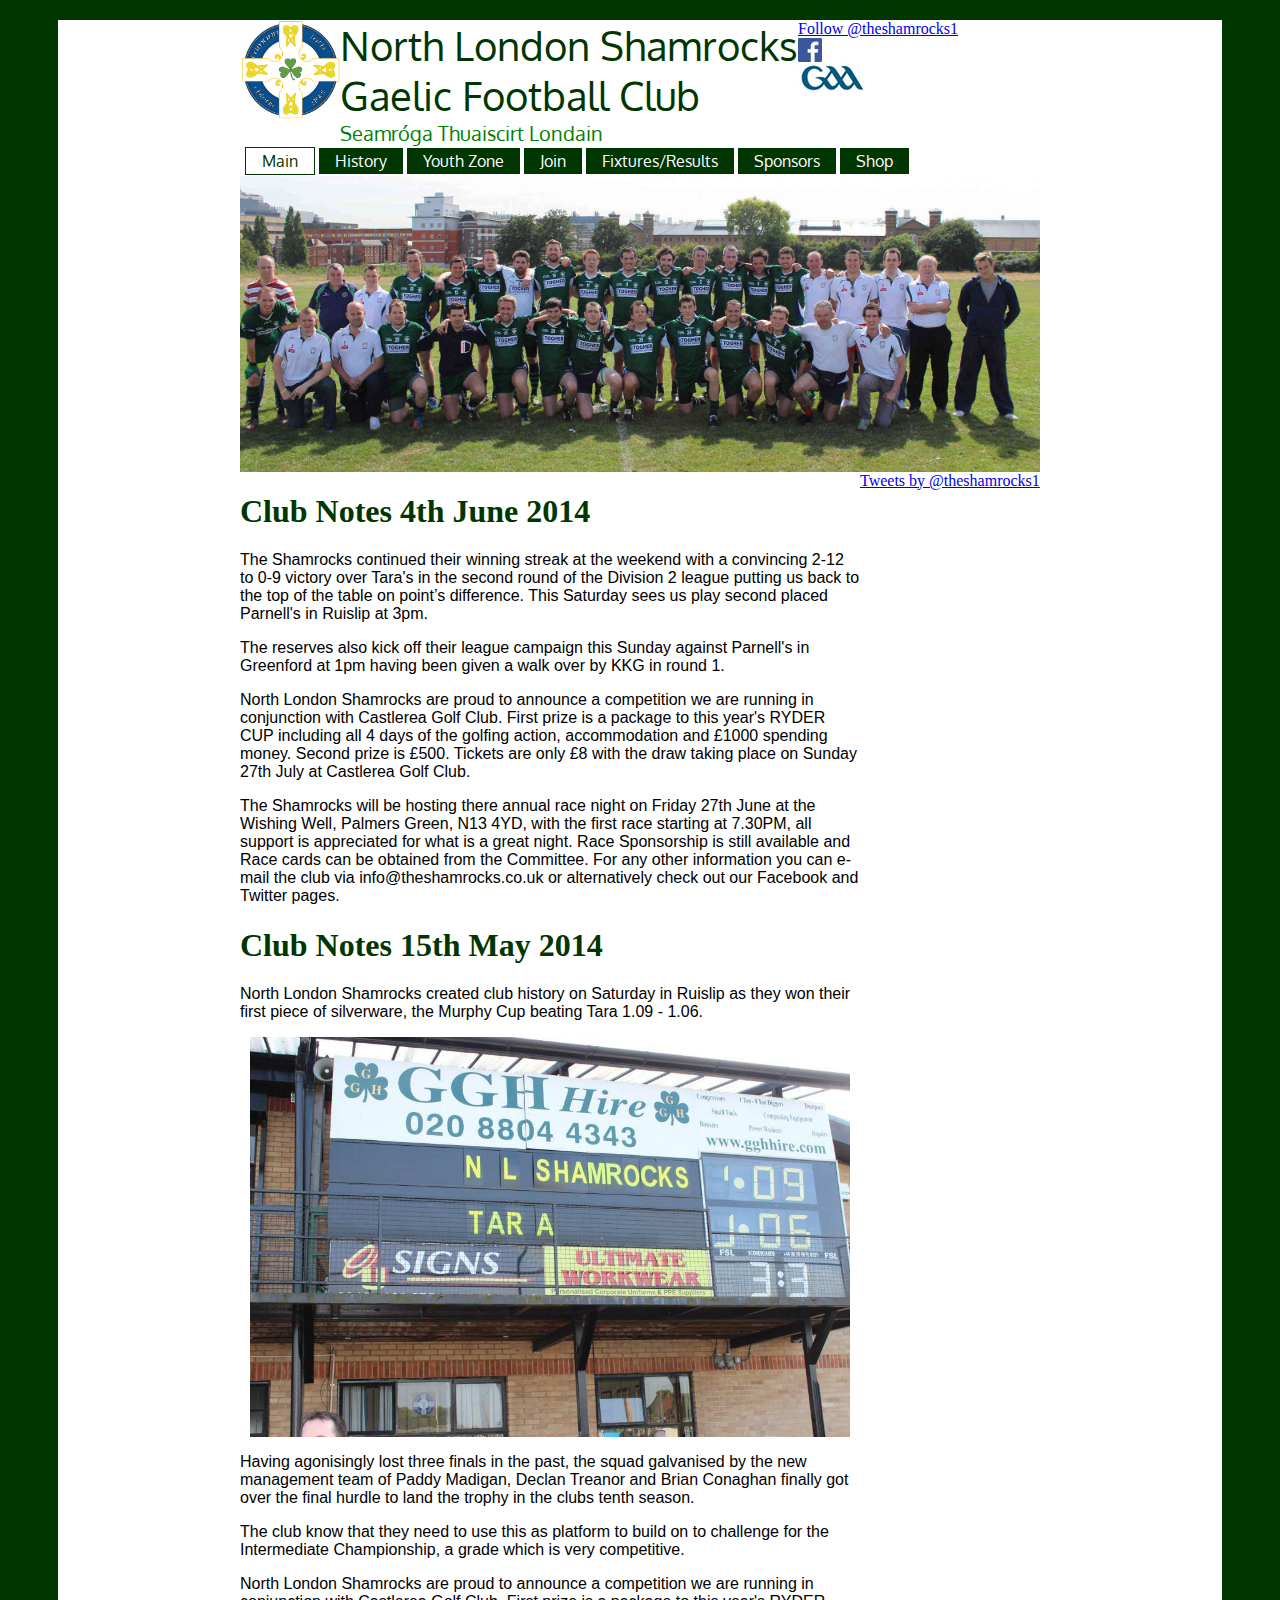
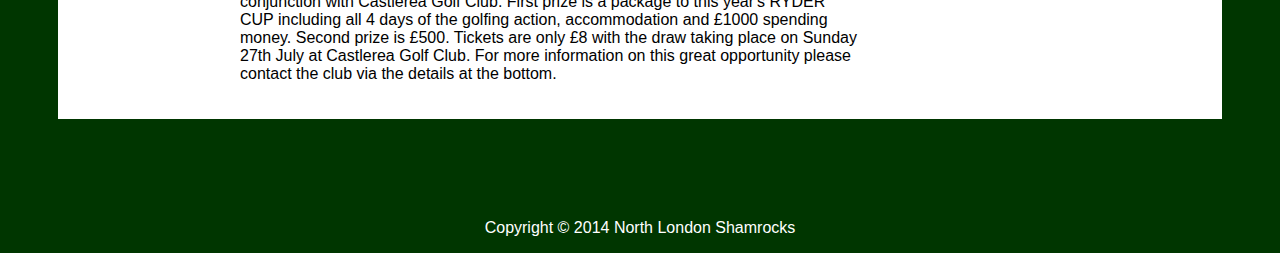
==== index.html @ cecd8a2b "fixtures and results" ====
<html> 
<head>
  <link rel="stylesheet" type="text/css" href="main-style.css">
  <link href='http://fonts.googleapis.com/css?family=Oxygen:700' rel='stylesheet' type='text/css'> 
</head> 
<body>
  <div id="container">
    <div id="banner">
      <div id="banner_logo">
        <img src="images/crest.png"/>
      </div>
      <div id="banner_txt">
        <span class="bannerfont">North London Shamrocks</span>
        <br>
        <span class="bannerfont">Gaelic Football Club</span>
        <br>
        <span class="bannerfont_small">Seamr&oacute;ga Thuaiscirt Londain</span>

      </div>
      <div id="social">
        <a href="https://twitter.com/theshamrocks1" class="twitter-follow-button" data-show-count="false">Follow @theshamrocks1</a>
        <br>

        <script>!function(d,s,id){var 
          js,fjs=d.getElementsByTagName(s)[0],p=/^http:/.test(d.location)?'http':'https';if(!d.getElementById(id)){js=d.createElement(s);js.id=id;js.src=p+'://platform.twitter.com/widgets.js';fjs.parentNode.insertBefore(js,fjs);}}(document, 
            'script', 'twitter-wjs');</script>
            <a href="https://www.facebook.com/northlondon.shamrocks"><img src="images/facebook_icon.png"/></a>
            <br>
            <a href="http://http://londongaa.org/"><img src="images/gaa_logo.jpg"/></a>
            <br>
      </div>    

      <div id="cleardiv"></div>
    </div>
    
    <div id="navbar">
      <ul>
        <li><a class="active" href="index.html">Main</a></li>
        <li><a href="history.html">History</a></li>
        <li><a href="youth.html">Youth Zone</a></li>
        <li><a href="join.html">Join</a></li>
        <li><a href="fixtures_results.html">Fixtures/Results</a></li>
        <li><a href="sponsors.html">Sponsors</a></li>
        <li><a href="http://www.oneills.com/shop-by-team/gaa/gaa-clubs/united-kingdom/north-london-shamrocks.html">Shop</a></li>
      </ul>
    </div>
      
      <div id="mainphoto">
        <img src="images/team_photo_2013_small2.jpg"/>
      </div>

      <div id="post_twitter_container">
        <div id="post_container">
          <div class="post">
            <h1>Club Notes 4th June 2014</h1>
            <p>
              The Shamrocks continued their winning streak at the weekend with a convincing 2-12 to 0-9 victory over Tara's in the second round of the Division 2 
              league putting us back to the top of the table on point’s difference. This Saturday sees us play second placed Parnell's in Ruislip at 3pm.
            </p>
            <p>
              The reserves also kick off their league campaign this Sunday against Parnell's in Greenford at 1pm having been given a walk over by KKG in round 1.
            </p>
            <p>
              North London Shamrocks are proud to announce a competition we are running in conjunction with Castlerea Golf Club. First prize is a package to 
              this year's RYDER CUP including all 4 days of the golfing action, accommodation and £1000 spending money. Second prize is £500. Tickets are only 
              £8 with the draw taking place on Sunday 27th July at Castlerea Golf Club. 
            </p>
            <p>
              The Shamrocks will be hosting there annual race night on Friday 27th June at the Wishing Well, Palmers Green, N13 4YD, with the first race 
              starting at 7.30PM, all support is appreciated for what is a great night. Race Sponsorship is still available and Race cards can be obtained from the Committee. 
              For any other information you can e-mail the club via info@theshamrocks.co.uk or alternatively check out our Facebook and Twitter pages.
            </p>
          </div>
          <div class="post">
            <h1>Club Notes 15th May 2014</h1>
            <p>
              North London Shamrocks created club history on Saturday in Ruislip as they won their first piece of
              silverware, the Murphy Cup beating Tara 1.09 - 1.06.
            </p>
            <div class="postphoto">
              <img src="images/scoreboard.jpg"/>
            </div>
            <p>
              Having agonisingly lost three finals in the past, the squad galvanised by the new management team 
              of Paddy Madigan, Declan Treanor and Brian Conaghan finally got over the final hurdle to land the 
              trophy in the clubs tenth season.
            </p>
            <p>
              The club know that they need to use this as platform to build on to challenge for the Intermediate 
              Championship, a grade which is very competitive.
            </p>
            <p>         
              North London Shamrocks are proud to announce a competition we are running in conjunction 
              with Castlerea Golf Club. First prize is a package to this year's RYDER CUP including all 4 days of the 
              golfing action, accommodation and &pound;1000 spending money. Second prize is &pound;500. Tickets are only &pound;8 
              with the draw taking place on Sunday 27th July at Castlerea Golf Club. For more information on this 
              great opportunity please contact the club via the details at the bottom.
            </p>
          </div>
          
        </div>

        <div id="tweet_container">

          <a class="twitter-timeline" href="https://twitter.com/theshamrocks1" data-widget-id="468454095011848192">Tweets by @theshamrocks1</a>
          <script>!function(d,s,id){var js,fjs=d.getElementsByTagName(s)[0],p=/^http:/.test(d.location)?'http':'https';if(!d.getElementById(id)){js=d.createElement(s);js.id=id;js.src=p+"://platform.twitter.com/widgets.js";fjs.parentNode.insertBefore(js,fjs);}}(document,"script","twitter-wjs");</script>

        </div>
        <div id="cleardiv"></div>
      </div>
    </div>
  <div id="footer">
      <p>Copyright &copy; 2014 North London Shamrocks</p>
  </div>
</body> 
</html>
---- main-style.css ----
body {
  background-color: #003600;
}

#container {
  background-color: White;
  margin: 20px 50px 100px;
  padding-bottom:20px;
}

#banner{
  width: 800px;
  margin: 0 auto;
}

#post_twitter_container{
  width: 800px;
  margin: 0 auto;
}

#container h1 {
  color: #003600;
}

.bannerfont { 
  color: #003600;
  font-family: 'Oxygen', sans-serif;
  font-size: 40px; 
}

.bannerfont_small { 
  color: Green;
  font-family: 'Oxygen', sans-serif;
  font-size: 20px; 
}

#banner #banner_logo {
  float: left;
}

p {
  font-family: 'Verdana', sans-serif;
}

#banner #banner_txt {
  float: left;
}

#social {
  float: left;
}

#banner #banner_logo img {
  width: 100px;
  height: auto;
}

#cleardiv {
  clear: both;
}

#navbar {
  font-family: 'Oxygen', sans-serif;
  width: 800px;
  margin: 0 auto;
}

#navbar ul { 
  margin: 0; 
  padding: 5px; 
  list-style-type: none; 
} 

#navbar ul li {  
  display: inline; 
} 

#navbar ul li a { 
  text-decoration: none; 
  padding: .2em 1em; 
  color: #fff; 
  background-color: #003600;
} 

#navbar ul li a.active { 
  color: #003600;
  background-color: #fff; 
  border-style:solid;
  border-width:1px;
} 

#navbar ul li a:hover { 
  color: #003600;
  background-color: #fff;
  border-style:solid;
  border-width:1px;
}

#mainphoto img {
  display:block;
  width: 800px;
  height: auto;
  margin-left: auto;
  margin-right: auto;
}

.postphoto img {
  display:block;
  width: 600px;
  height: auto;
  margin-left: auto;
  margin-right: auto;
}

#post_container {
  width: 620px;
}

#post_twitter_container #post_container {   
  float: left; 
}

#post_twitter_container #tweet_container {   
  float: left; 
}

#footer p {
  text-align: center;
  color: white;
}
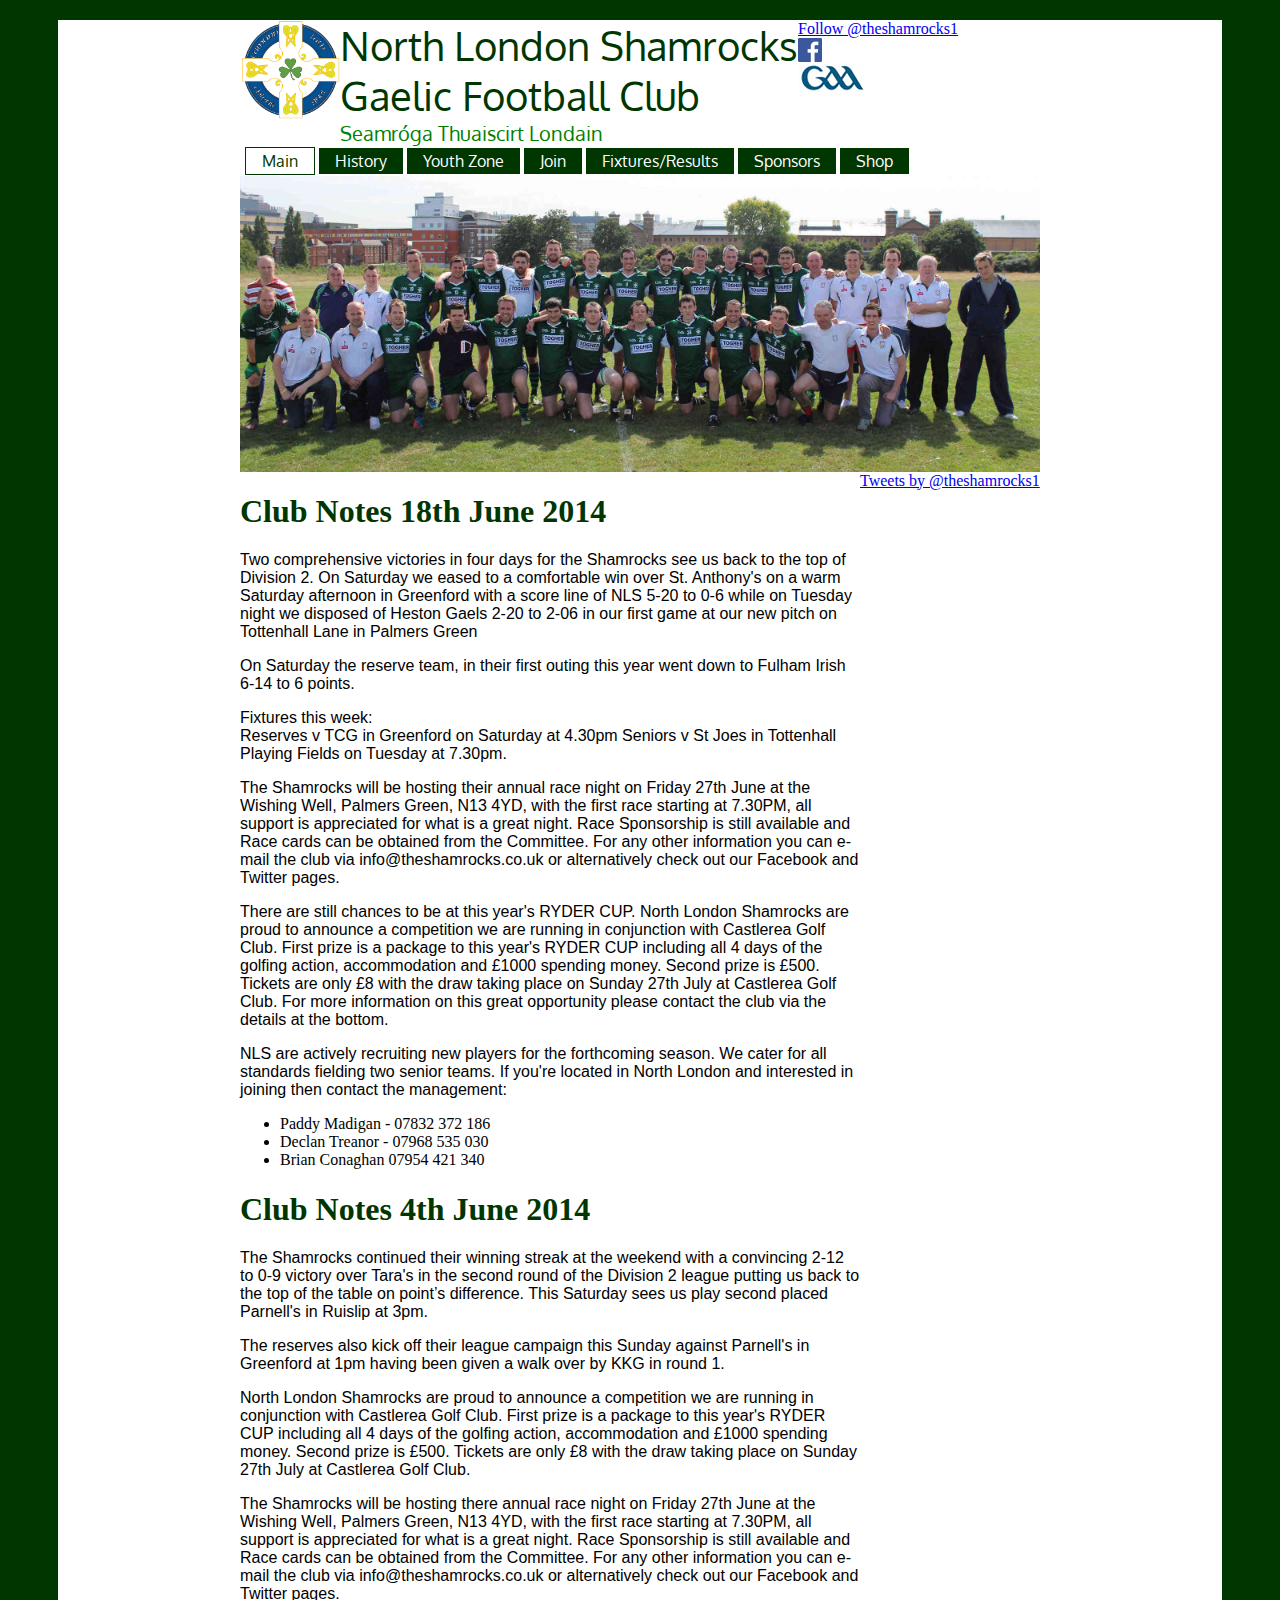
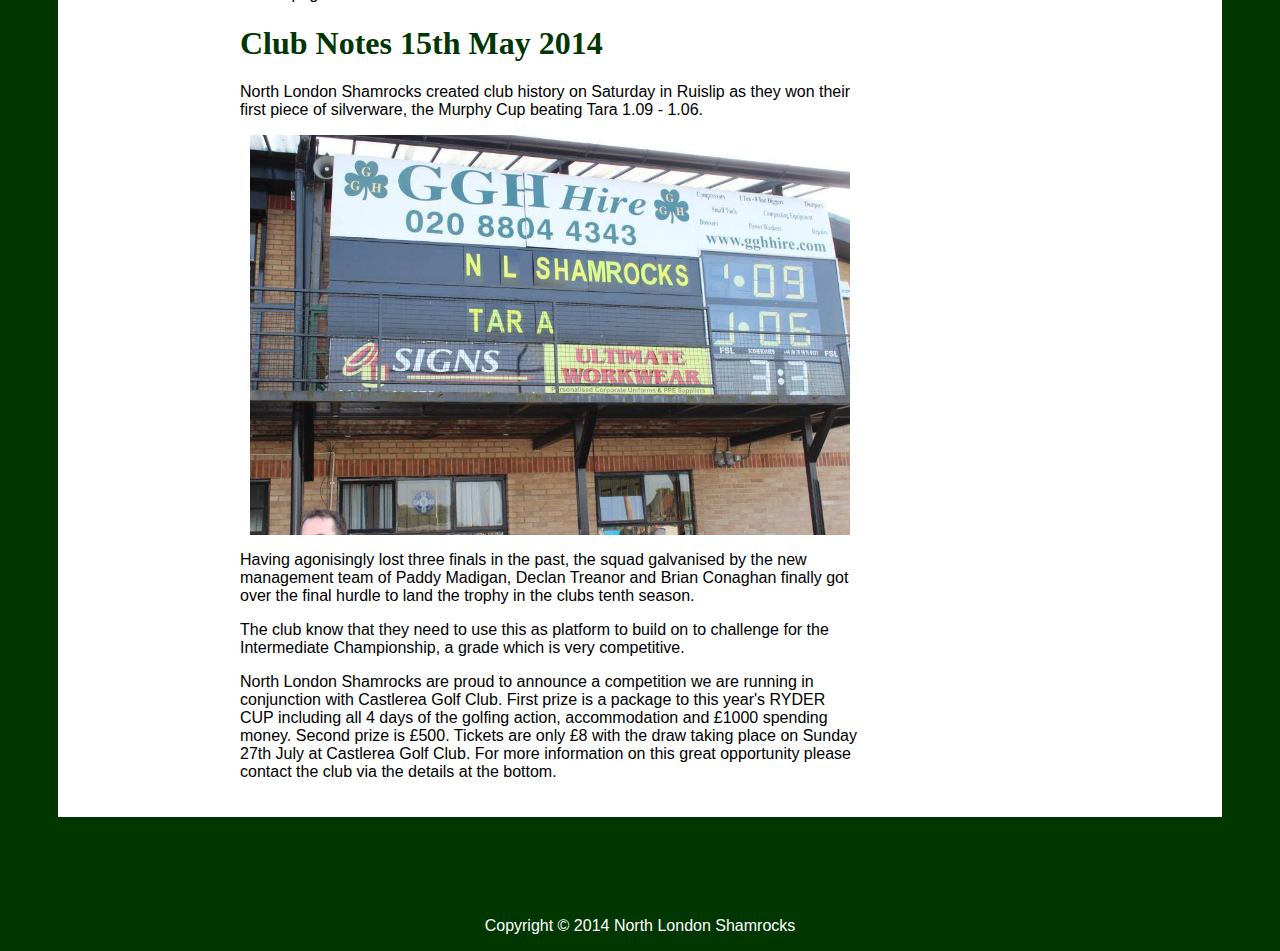
==== commit 9dacd86c: "new notes" ====
--- a/index.html
+++ b/index.html
@@ -51,6 +51,62 @@
 
       <div id="post_twitter_container">
         <div id="post_container">
+          <div class="post">
+          
+              <h1>Club Notes 18th June 2014</h1>
+            
+              <p>
+                Two comprehensive victories in four days for the Shamrocks see us back to the
+                top of Division 2. On Saturday we eased to a comfortable win over St. Anthony's
+                on a warm Saturday afternoon in Greenford with a score line of NLS 5-20 to 0-6
+                while on Tuesday night we disposed of Heston Gaels 2-20 to 2-06 in our first
+                game at our new pitch on Tottenhall Lane in Palmers Green
+              </p>
+            
+              <p>
+                On Saturday the reserve team, in their first outing this year went down to
+                Fulham Irish 6-14 to 6 points.
+              </p>
+            
+              <p>
+                Fixtures this week:<br>
+                Reserves v TCG in Greenford on Saturday at 4.30pm Seniors v
+                St Joes in Tottenhall Playing Fields on Tuesday at 7.30pm.
+              </p>
+            
+              <p>
+                The Shamrocks will be hosting their annual race night on Friday 27th June at the
+                Wishing Well, Palmers Green, N13 4YD, with the first race starting at 7.30PM,
+                all support is appreciated for what is a great night. Race Sponsorship is still
+                available and Race cards can be obtained from the Committee. For any other
+                information you can e-mail the club via info@theshamrocks.co.uk or alternatively
+                check out our Facebook and Twitter pages.
+              </p>
+            
+              <p>
+                There are still chances to be at this year's RYDER CUP. North London Shamrocks
+                are proud to announce a competition we are running in conjunction with Castlerea
+                Golf Club. First prize is a package to this year's RYDER CUP including all 4
+                days of the golfing action, accommodation and £1000 spending money. Second prize
+                is £500. Tickets are only £8 with the draw taking place on Sunday 27th July at
+                Castlerea Golf Club. For more information on this great opportunity please
+                contact the club via the details at the bottom.
+              </p>
+            
+              <p>
+                NLS are actively recruiting new players for the forthcoming season. We cater for
+                all standards fielding two senior teams. If you're located in North London and
+                interested in joining then contact the management:
+              </p>
+            
+              <ul>
+                <li>Paddy Madigan - 07832 372 186</li>
+                <li>Declan Treanor - 07968 535 030</li>
+                <li>Brian Conaghan 07954 421 340</li>
+              </ul>
+        
+          </div>
+          
           <div class="post">
             <h1>Club Notes 4th June 2014</h1>
             <p>
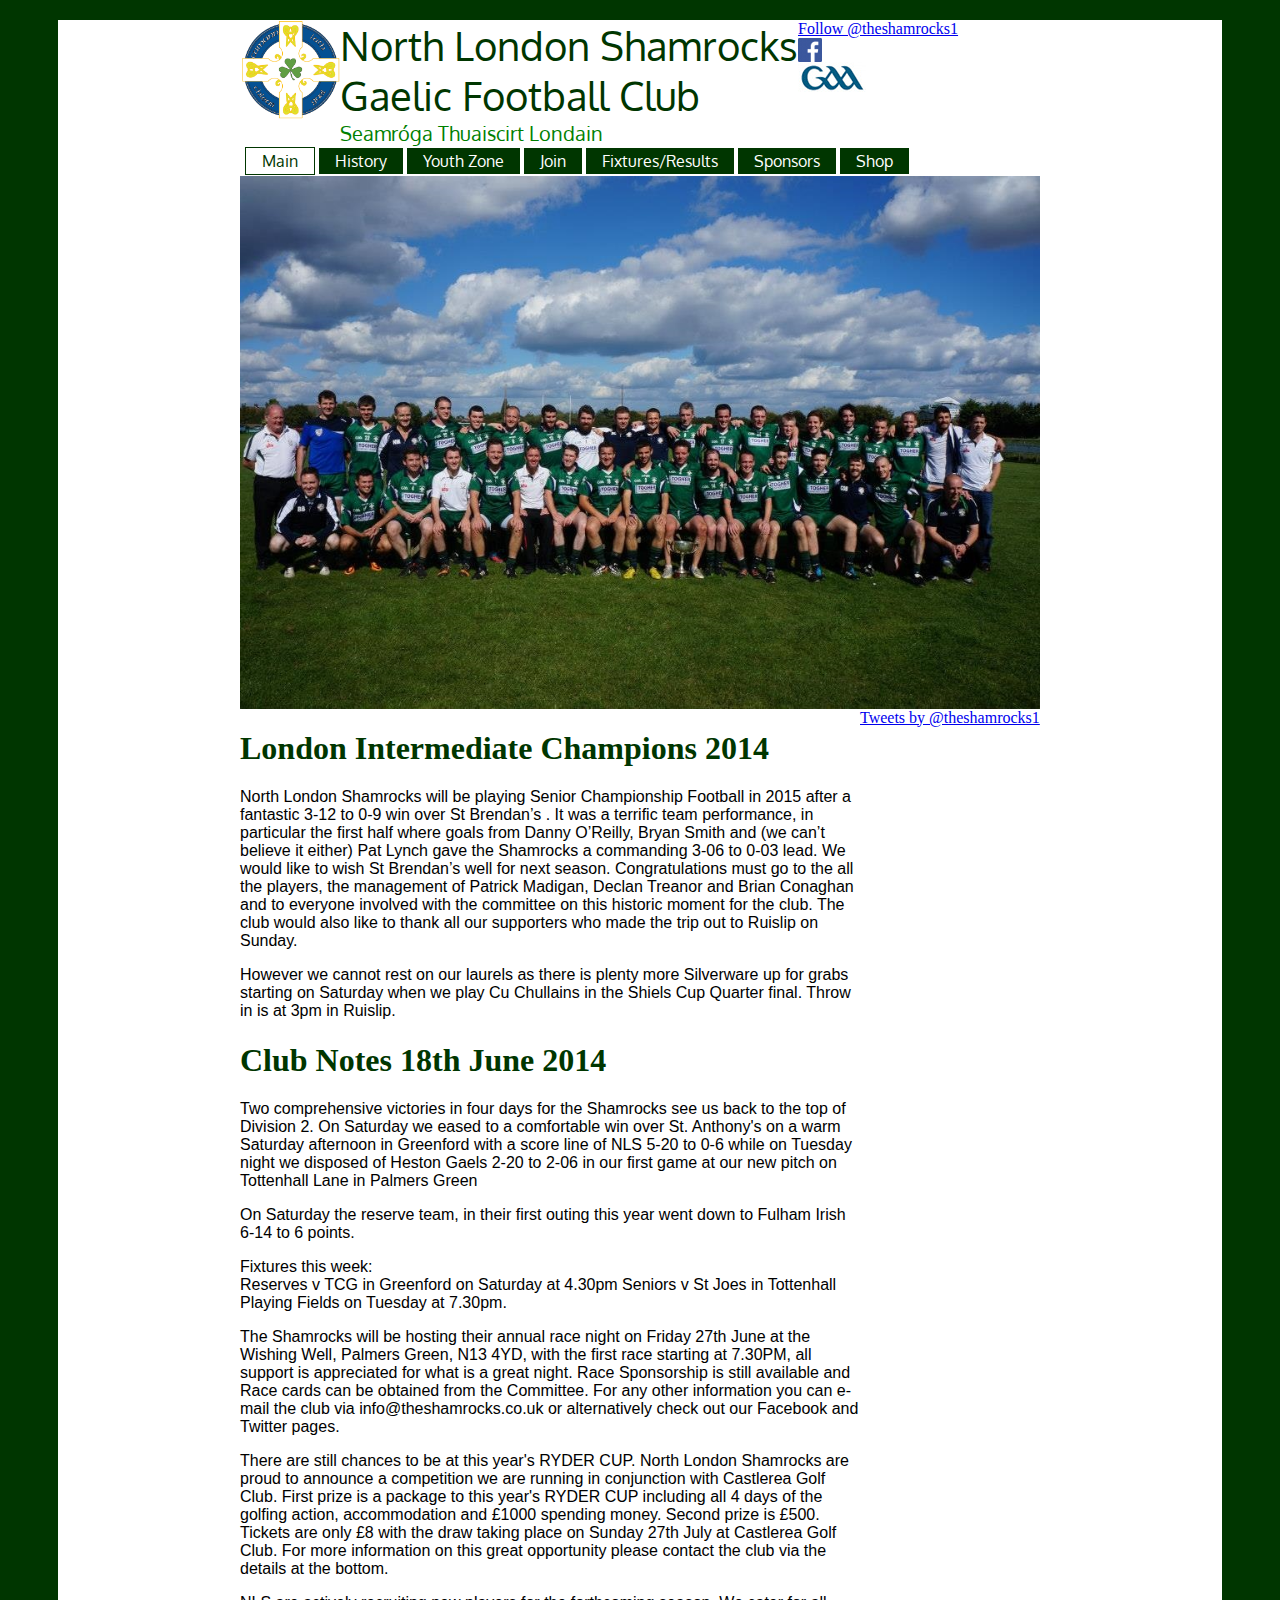
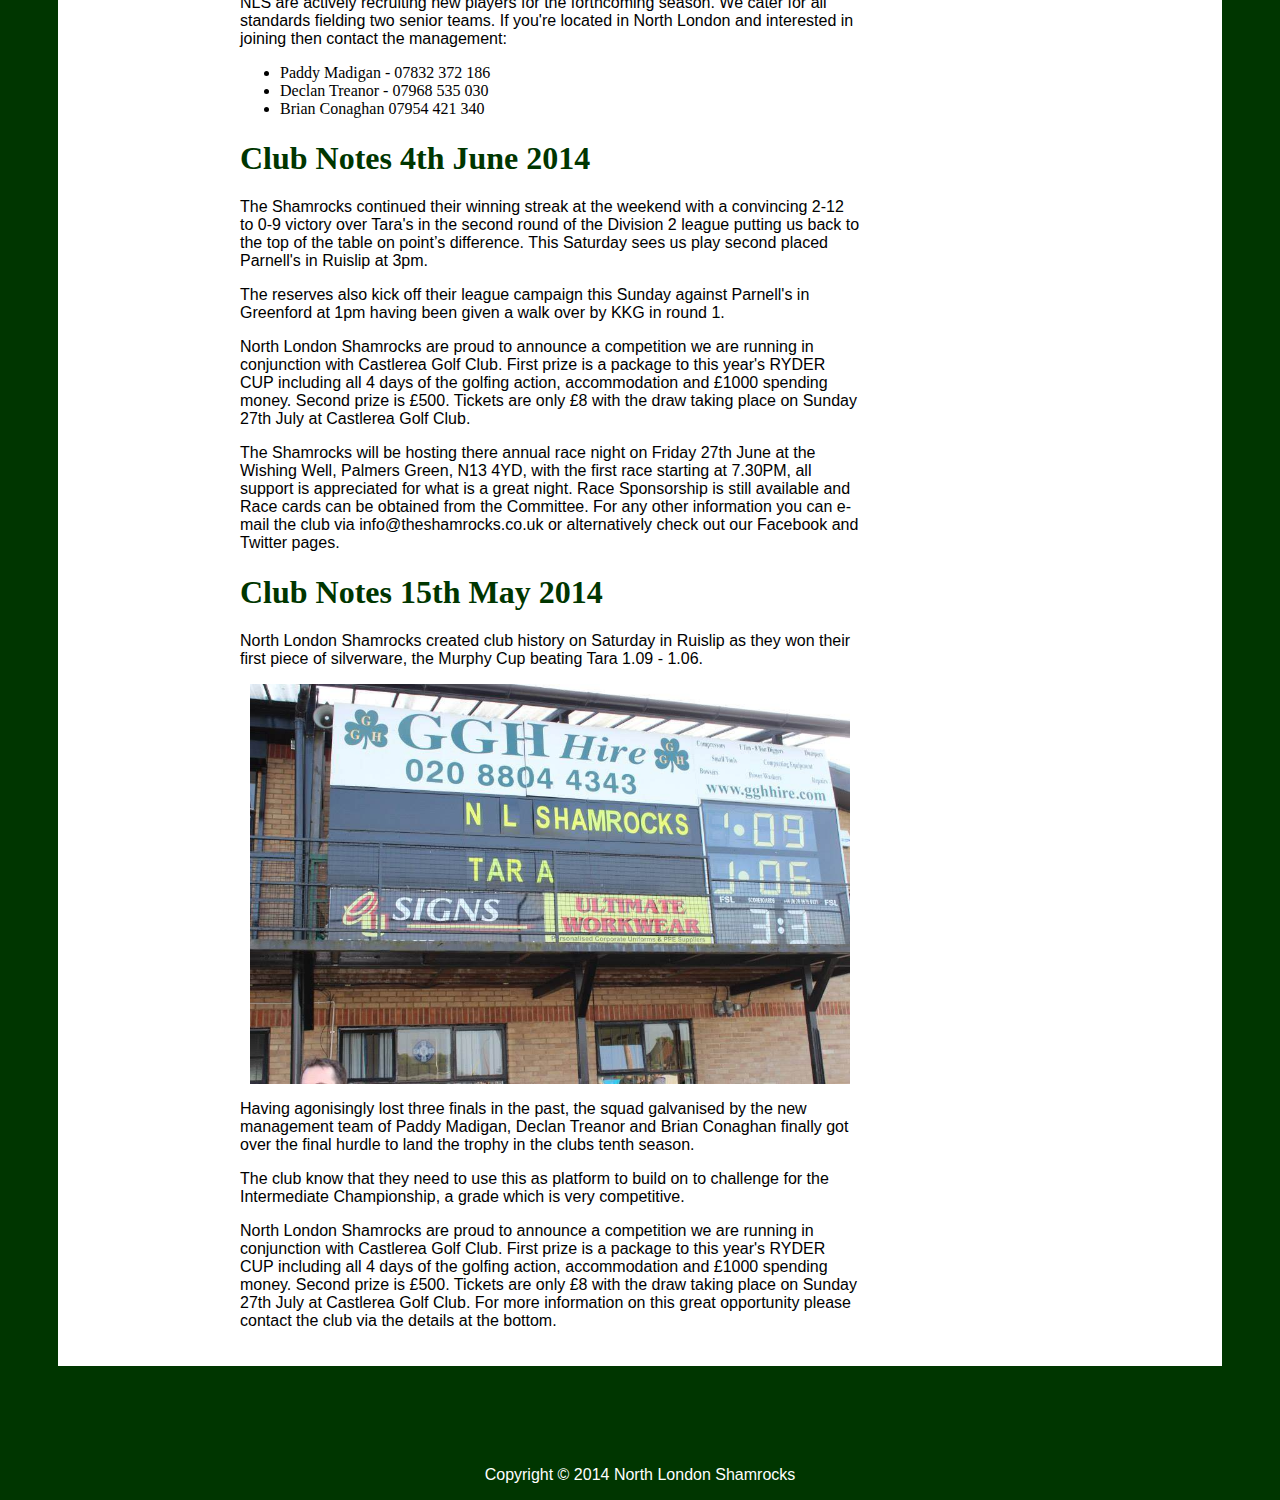
==== commit 420f7dfd: "inter champs" ====
--- a/index.html
+++ b/index.html
@@ -46,18 +46,35 @@
     </div>
       
       <div id="mainphoto">
-        <img src="images/team_photo_2013_small2.jpg"/>
+        <img src="images/team_with_cup.jpg"/>
       </div>
 
       <div id="post_twitter_container">
         <div id="post_container">
           <div class="post">
+            <h1>London Intermediate Champions 2014</h1>
+            
+            <p>
+               North London Shamrocks will be playing Senior Championship Football in 2015 after a fantastic 3-12 to 0-9 win over St Brendan’s . It was a terrific 
+               team performance, in particular the first half where goals from Danny O’Reilly, Bryan Smith and (we can’t believe it either) Pat Lynch gave the 
+               Shamrocks a commanding 3-06 to 0-03 lead. We would like to wish St Brendan’s well for next season. Congratulations must go to the all the players, 
+               the management of Patrick Madigan, Declan Treanor and Brian Conaghan and to everyone involved with the committee on this historic moment for the club.  
+               The club would also like to thank all our supporters who made the trip out to Ruislip on Sunday.
+            </p>
+            
+            <p>
+              However we cannot rest on our laurels as there is plenty more Silverware up for grabs starting on Saturday when we play Cu Chullains in the Shiels 
+              Cup Quarter final. Throw in is at 3pm in Ruislip.
+            </p>
+          </div>
           
-              <h1>Club Notes 18th June 2014</h1>
+          <div class="post">
+          
+            <h1>Club Notes 18th June 2014</h1>
             
-              <p>
-                Two comprehensive victories in four days for the Shamrocks see us back to the
-                top of Division 2. On Saturday we eased to a comfortable win over St. Anthony's
+            <p>
+              Two comprehensive victories in four days for the Shamrocks see us back to the
+              top of Division 2. On Saturday we eased to a comfortable win over St. Anthony's
                 on a warm Saturday afternoon in Greenford with a score line of NLS 5-20 to 0-6
                 while on Tuesday night we disposed of Heston Gaels 2-20 to 2-06 in our first
                 game at our new pitch on Tottenhall Lane in Palmers Green
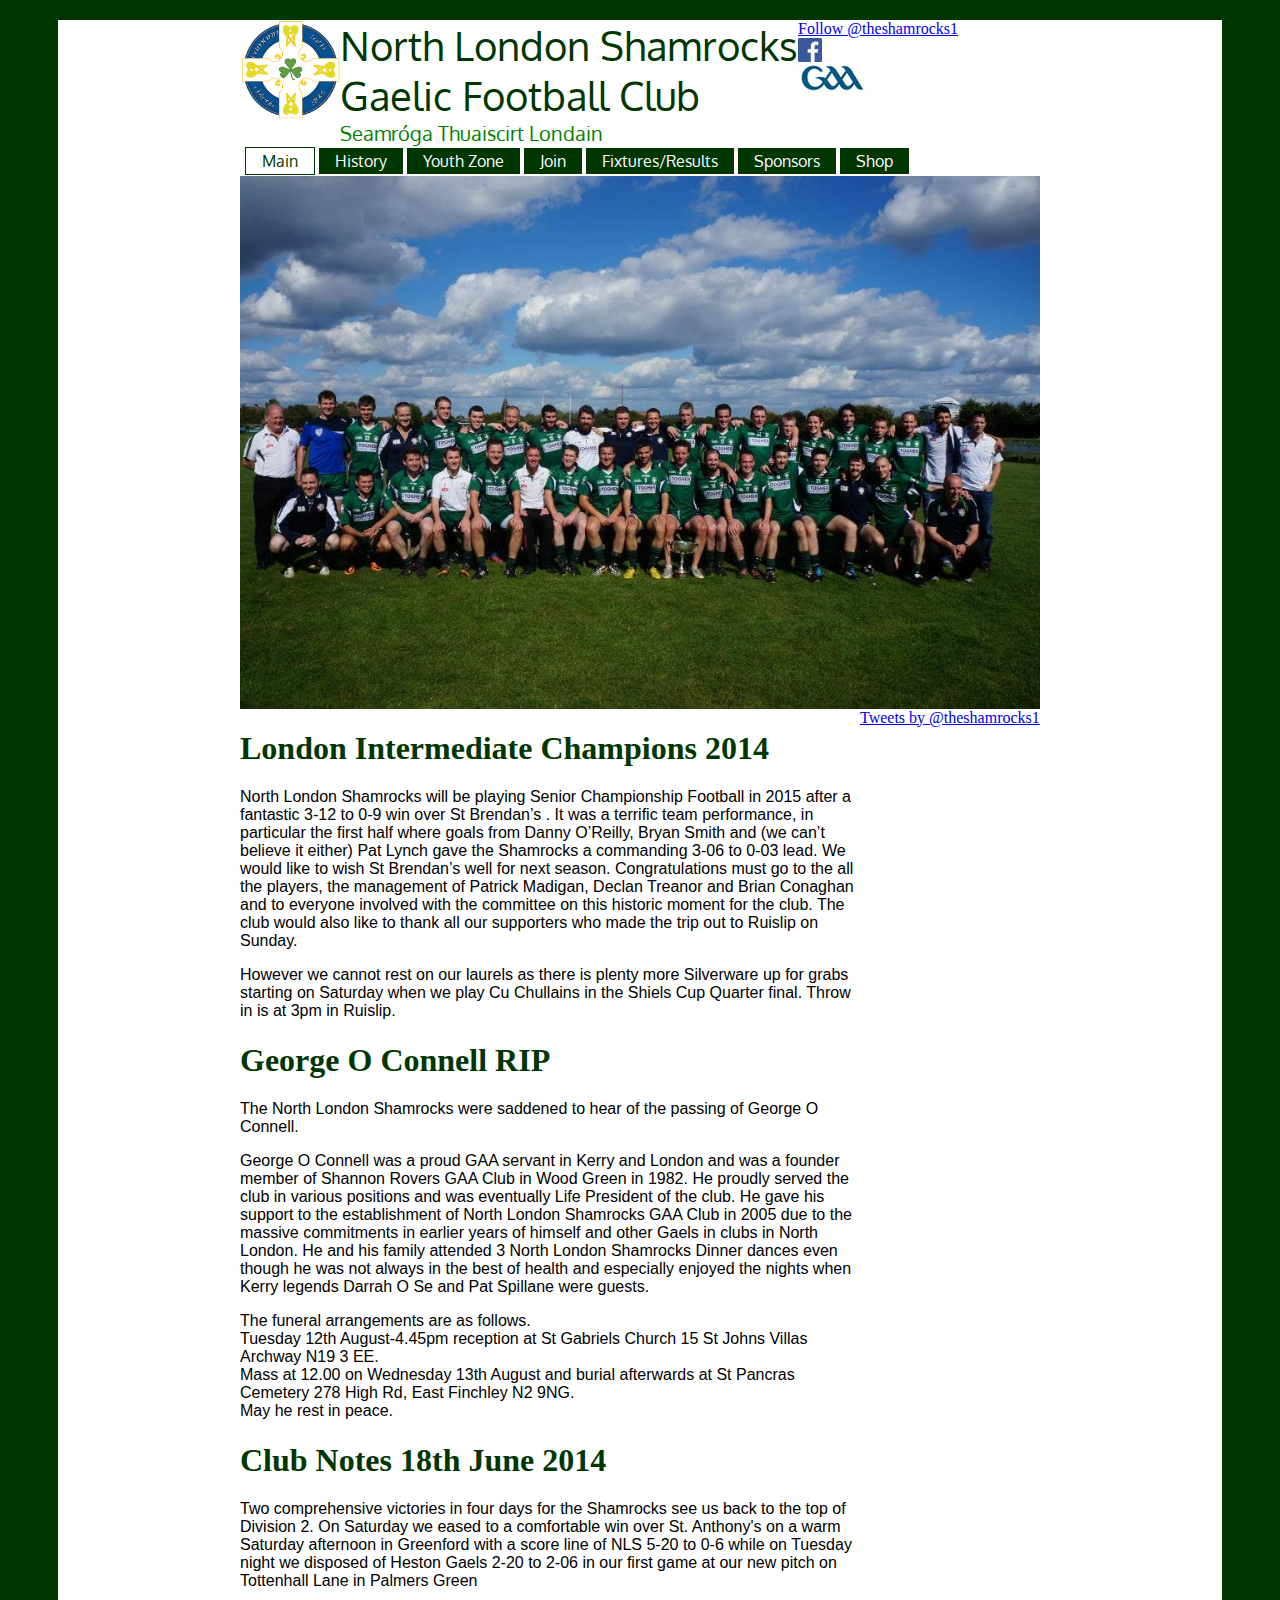
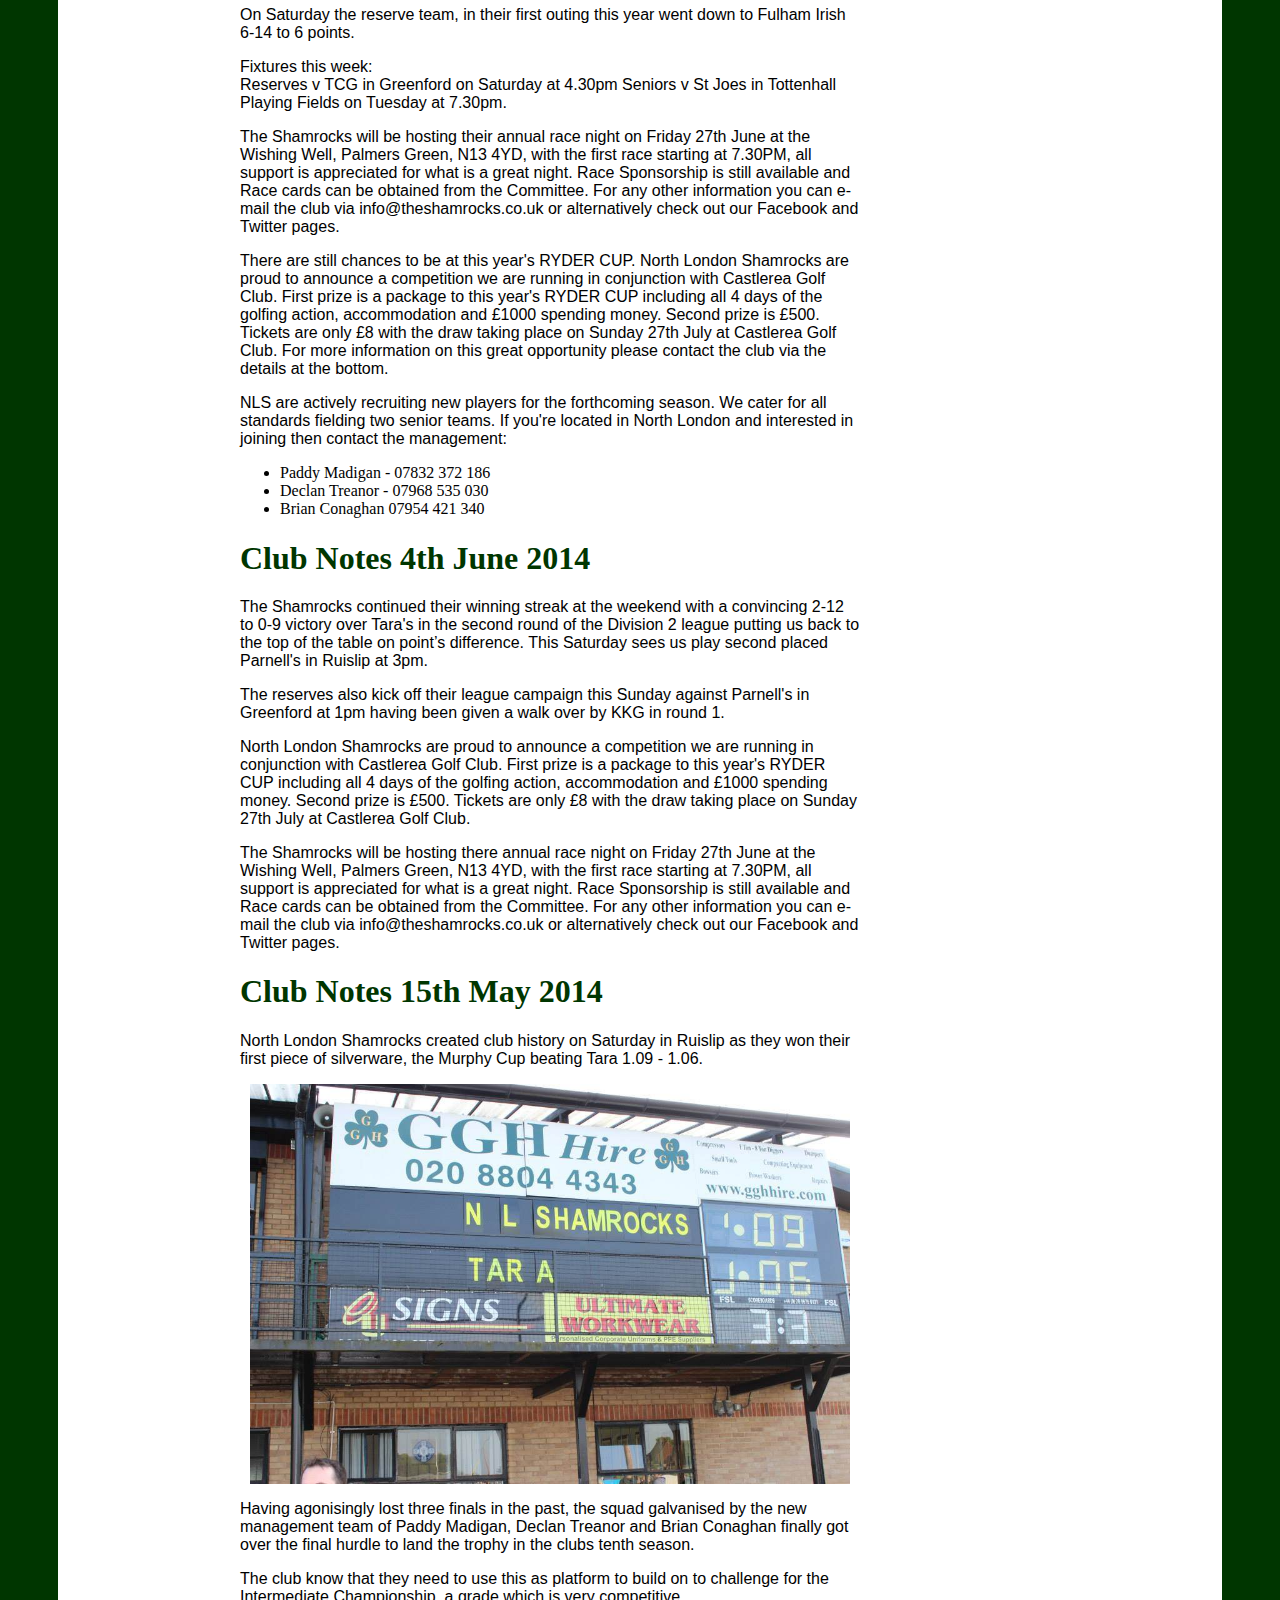
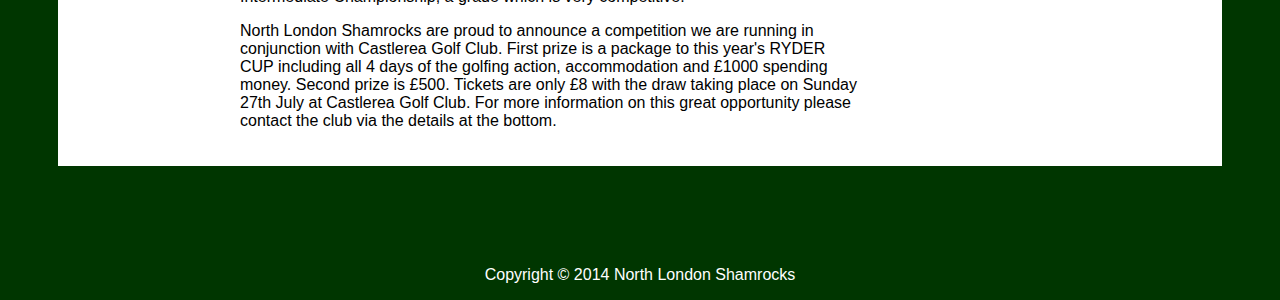
==== commit 2c846dba: "rip g o connell" ====
--- a/index.html
+++ b/index.html
@@ -69,6 +69,26 @@
           </div>
           
           <div class="post">
+            <h1>George O Connell RIP</h1>
+            
+            <p>
+              The North London Shamrocks were saddened to hear of the passing of George O Connell.
+            </p>
+            <p>
+              George O Connell was a proud GAA servant in Kerry and London and was a founder member of Shannon Rovers GAA Club  in Wood Green in 1982. He proudly
+              served the club in various positions and was eventually Life President of the club. He gave his support to the establishment of North London Shamrocks GAA
+              Club in 2005 due to the massive commitments in earlier years of himself and other Gaels in clubs in North London. He and his family attended 3 North 
+              London Shamrocks Dinner dances even though he was not always in the best of health and especially enjoyed the nights when Kerry legends Darrah O Se and Pat Spillane were guests.
+            </p>
+            <p>
+              The funeral arrangements are as follows.<br>                
+              Tuesday 12th August-4.45pm reception at St Gabriels Church 15 St Johns Villas Archway N19 3 EE.<br>
+              Mass at 12.00 on Wednesday 13th August and burial afterwards at St Pancras Cemetery 278 High Rd, East Finchley N2 9NG.<br>
+              May he rest in peace.
+            </p>
+          </div>
+          
+          <div class="post">
           
             <h1>Club Notes 18th June 2014</h1>
             
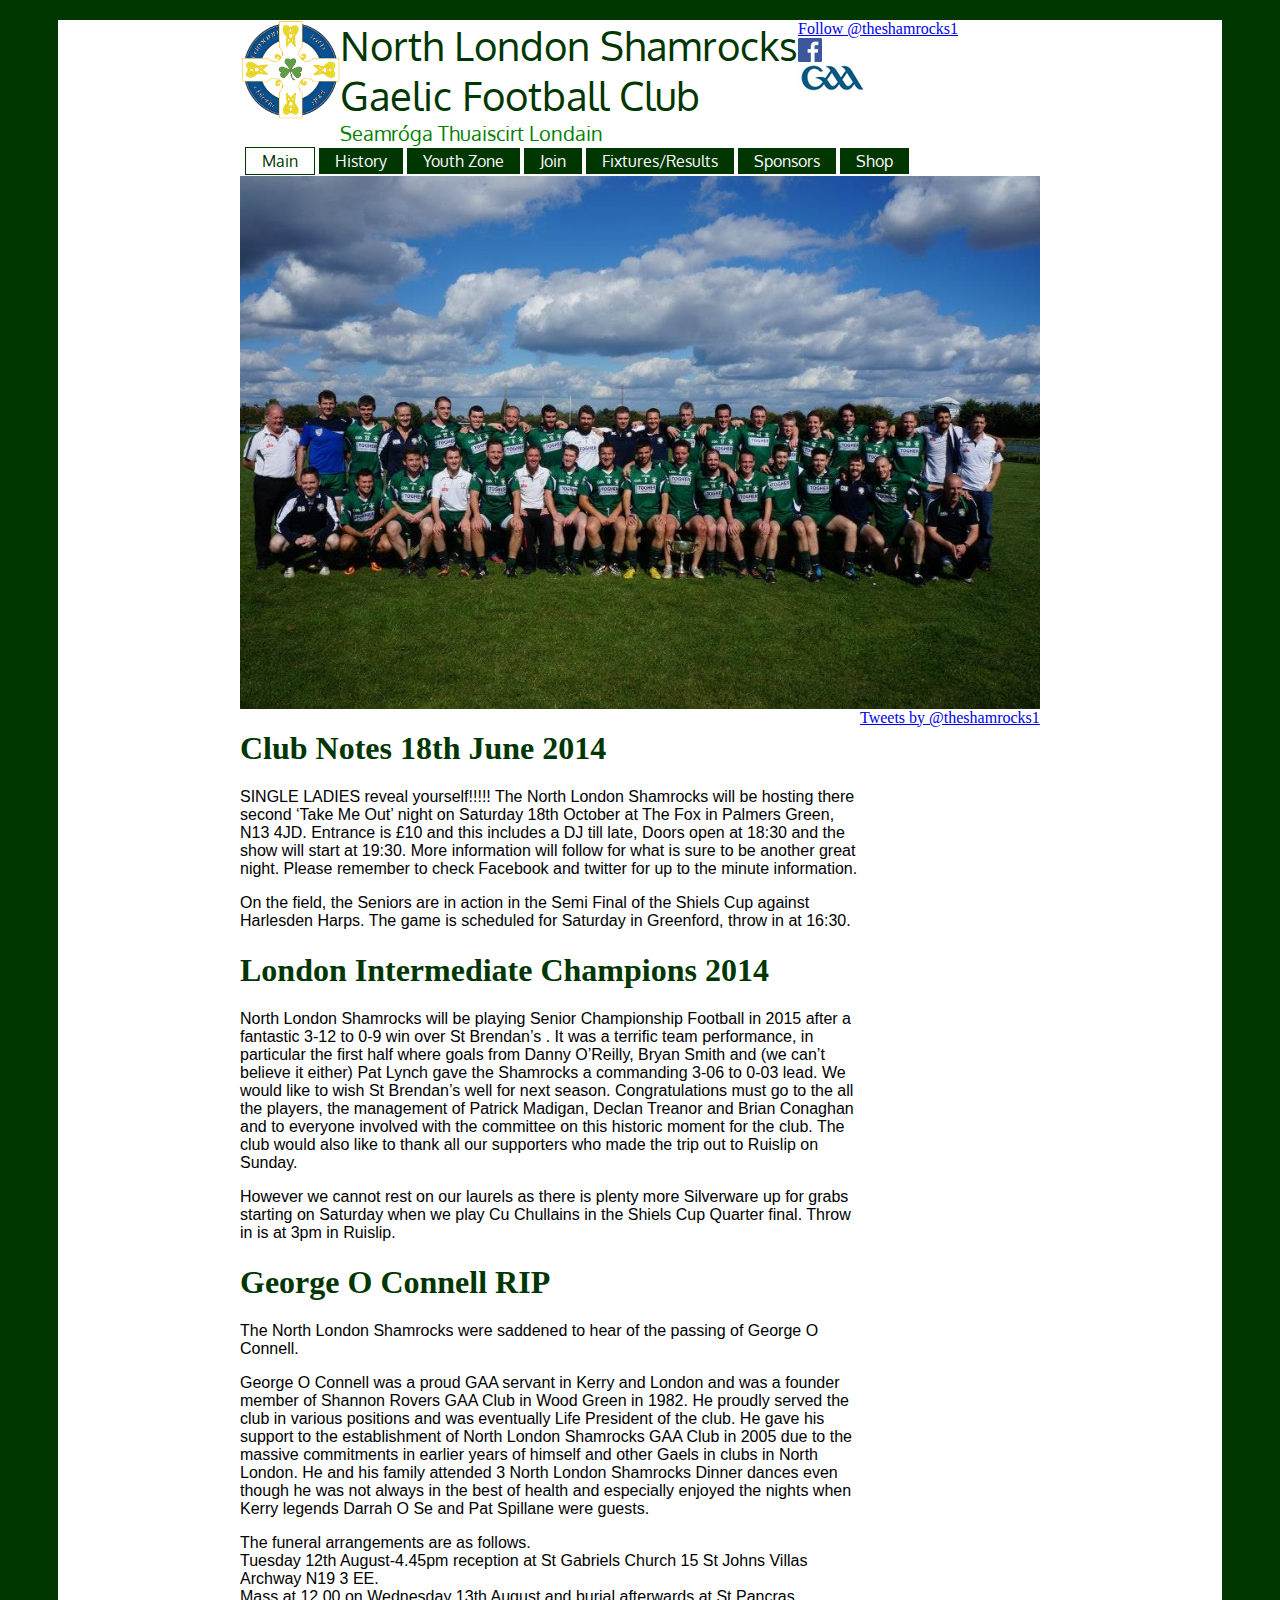
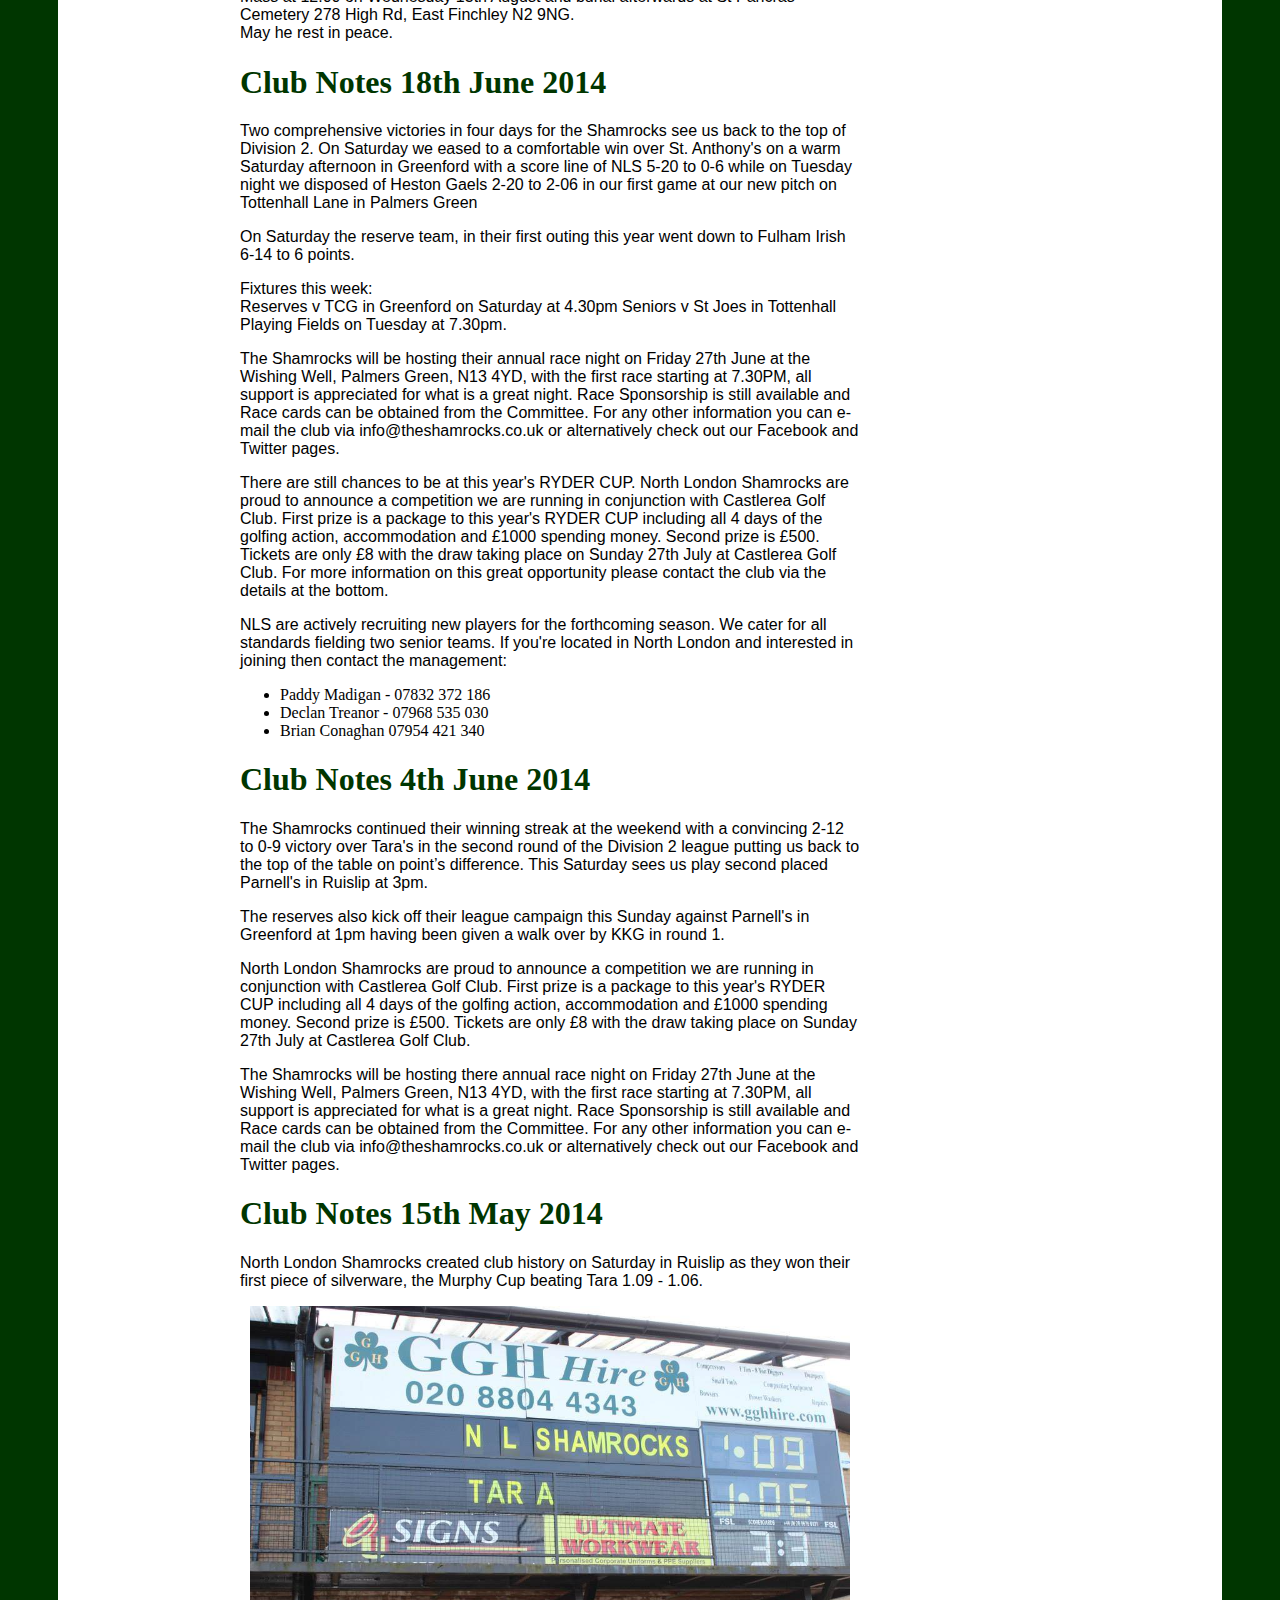
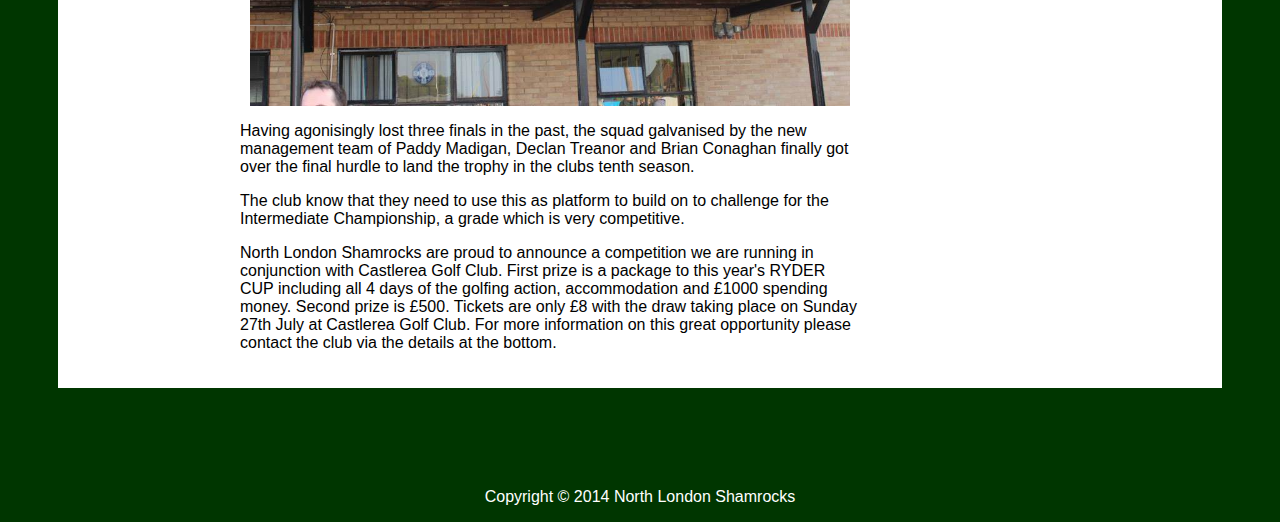
==== commit bfc97022: "CN 10 sep" ====
--- a/index.html
+++ b/index.html
@@ -52,6 +52,23 @@
       <div id="post_twitter_container">
         <div id="post_container">
           <div class="post">
+          
+            <h1>Club Notes 18th June 2014</h1>
+            
+            <p>
+               SINGLE LADIES reveal yourself!!!!! The North London Shamrocks will be hosting there second ‘Take Me Out’ night on Saturday 18th October 
+               at The Fox in Palmers Green, N13 4JD. Entrance is £10 and this includes a DJ till late, Doors open at 18:30 and the show will start at 19:30.
+               More information will follow for what is sure to be another great night. Please remember to check Facebook and twitter for up to 
+               the minute information.
+            </p>
+            
+            <p>
+              On the field, the Seniors are in action in the Semi Final of the Shiels Cup against Harlesden Harps. 
+              The game is scheduled for Saturday in Greenford, throw in at 16:30.
+            </p>
+          </div>
+        
+          <div class="post">
             <h1>London Intermediate Champions 2014</h1>
             
             <p>
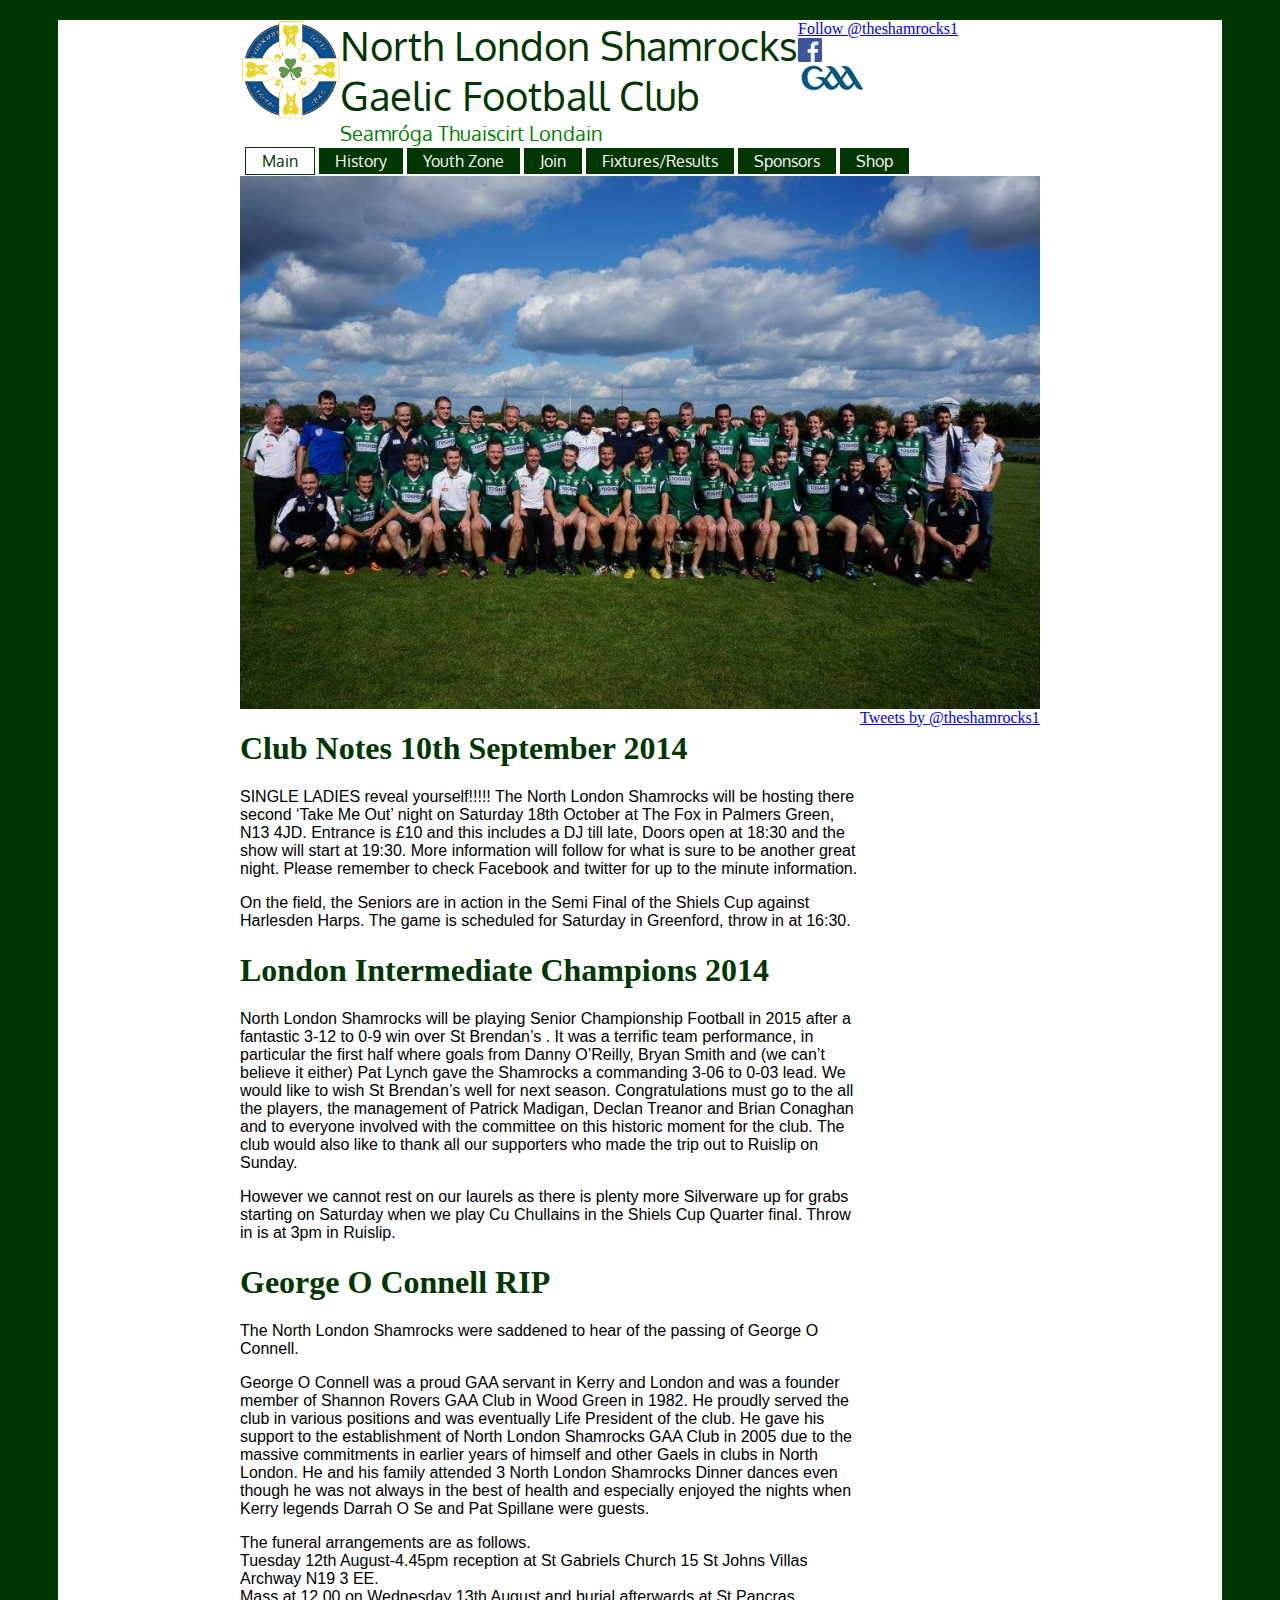
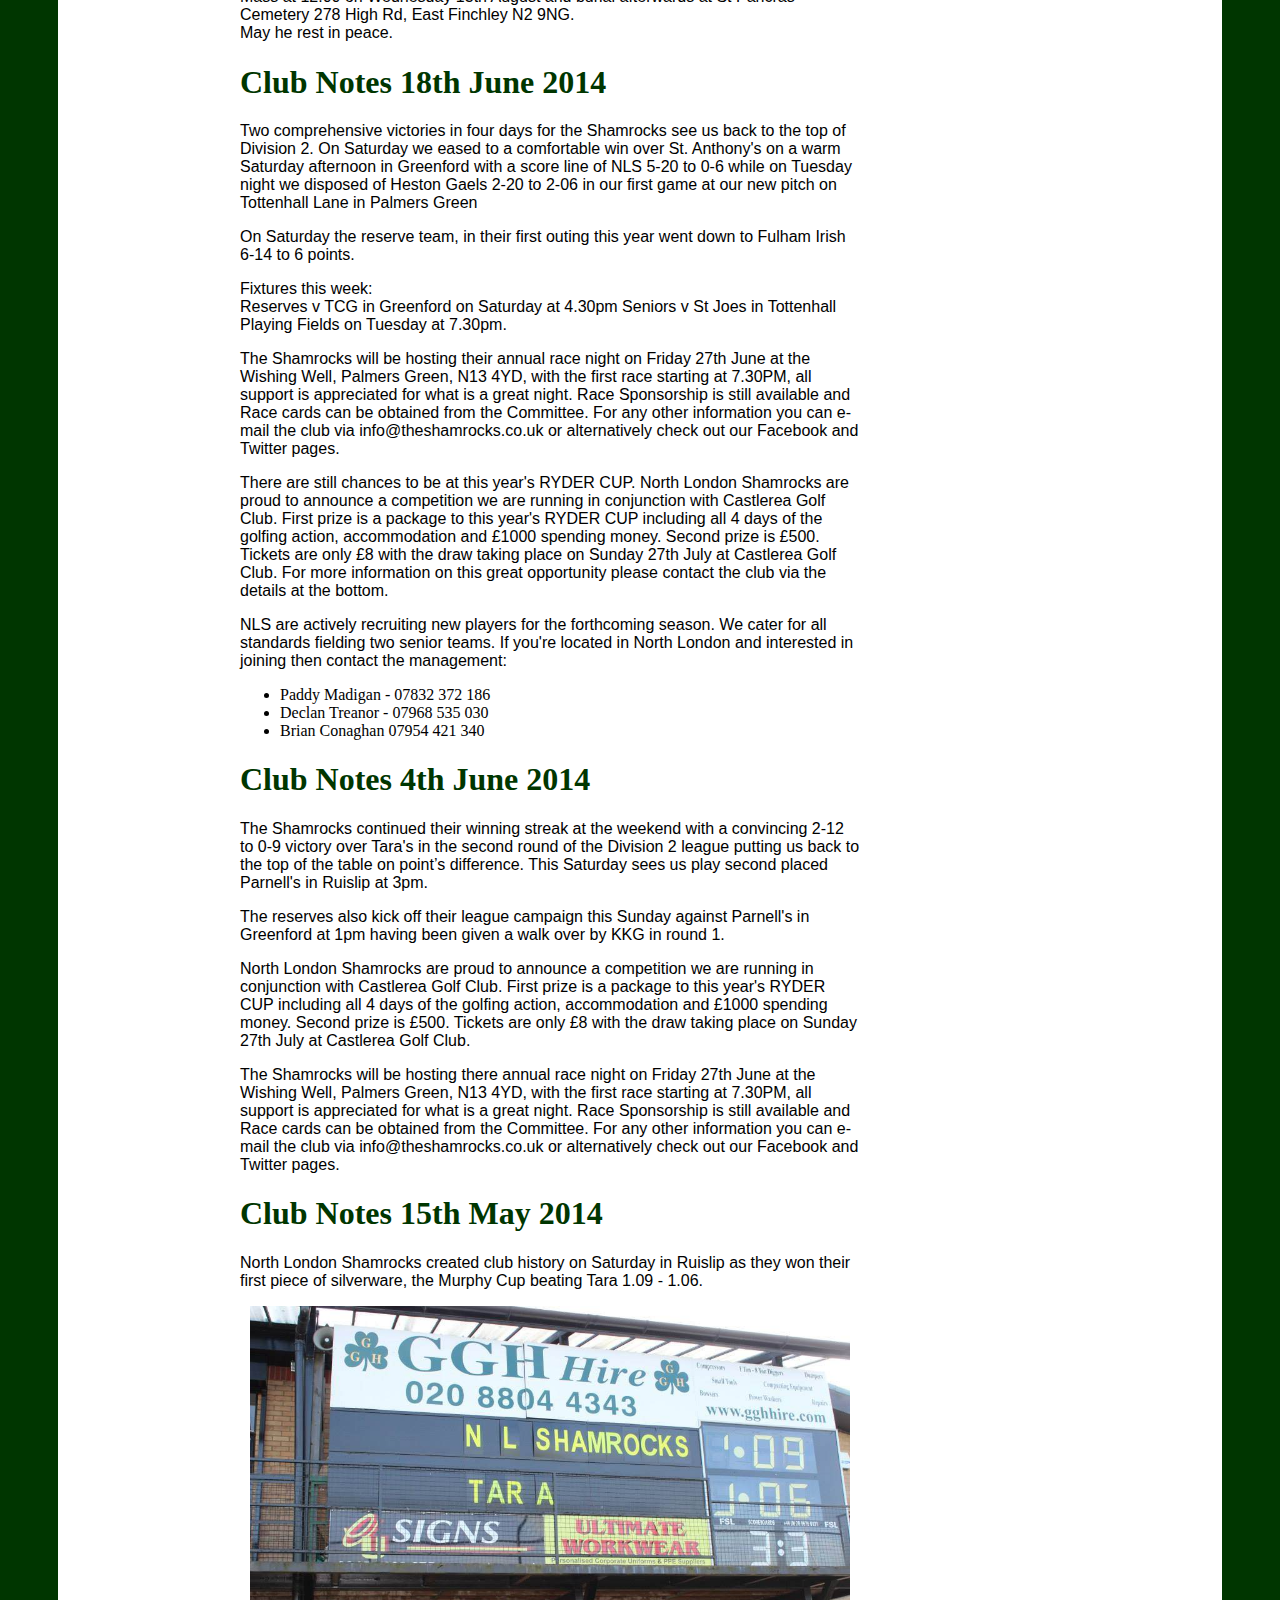
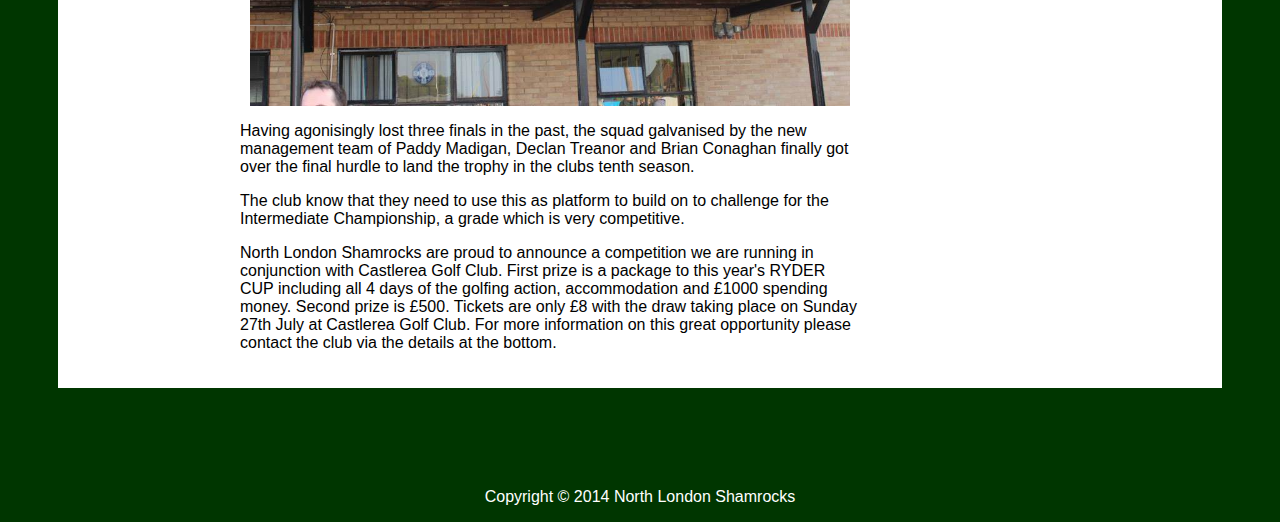
==== commit 43637727: "CN 10 sep" ====
--- a/index.html
+++ b/index.html
@@ -53,7 +53,7 @@
         <div id="post_container">
           <div class="post">
           
-            <h1>Club Notes 18th June 2014</h1>
+            <h1>Club Notes 10th September 2014</h1>
             
             <p>
                SINGLE LADIES reveal yourself!!!!! The North London Shamrocks will be hosting there second ‘Take Me Out’ night on Saturday 18th October 
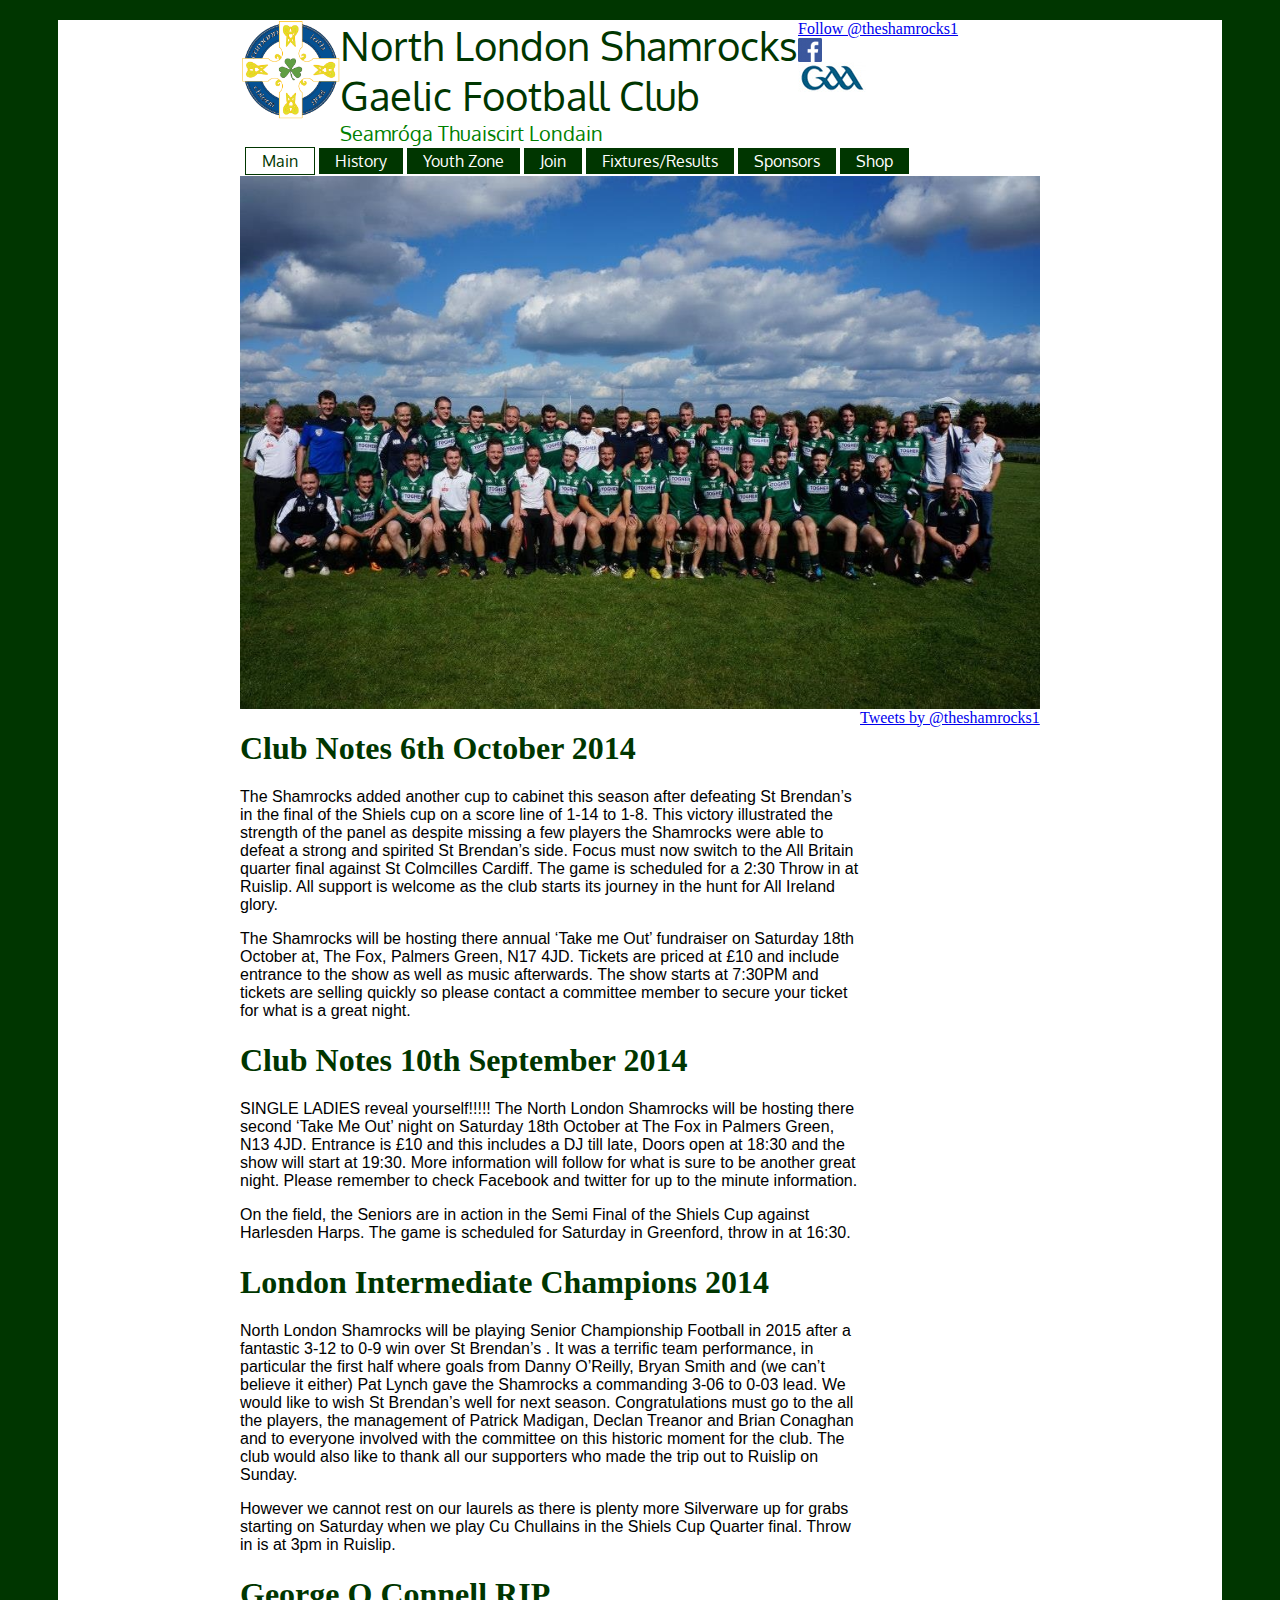
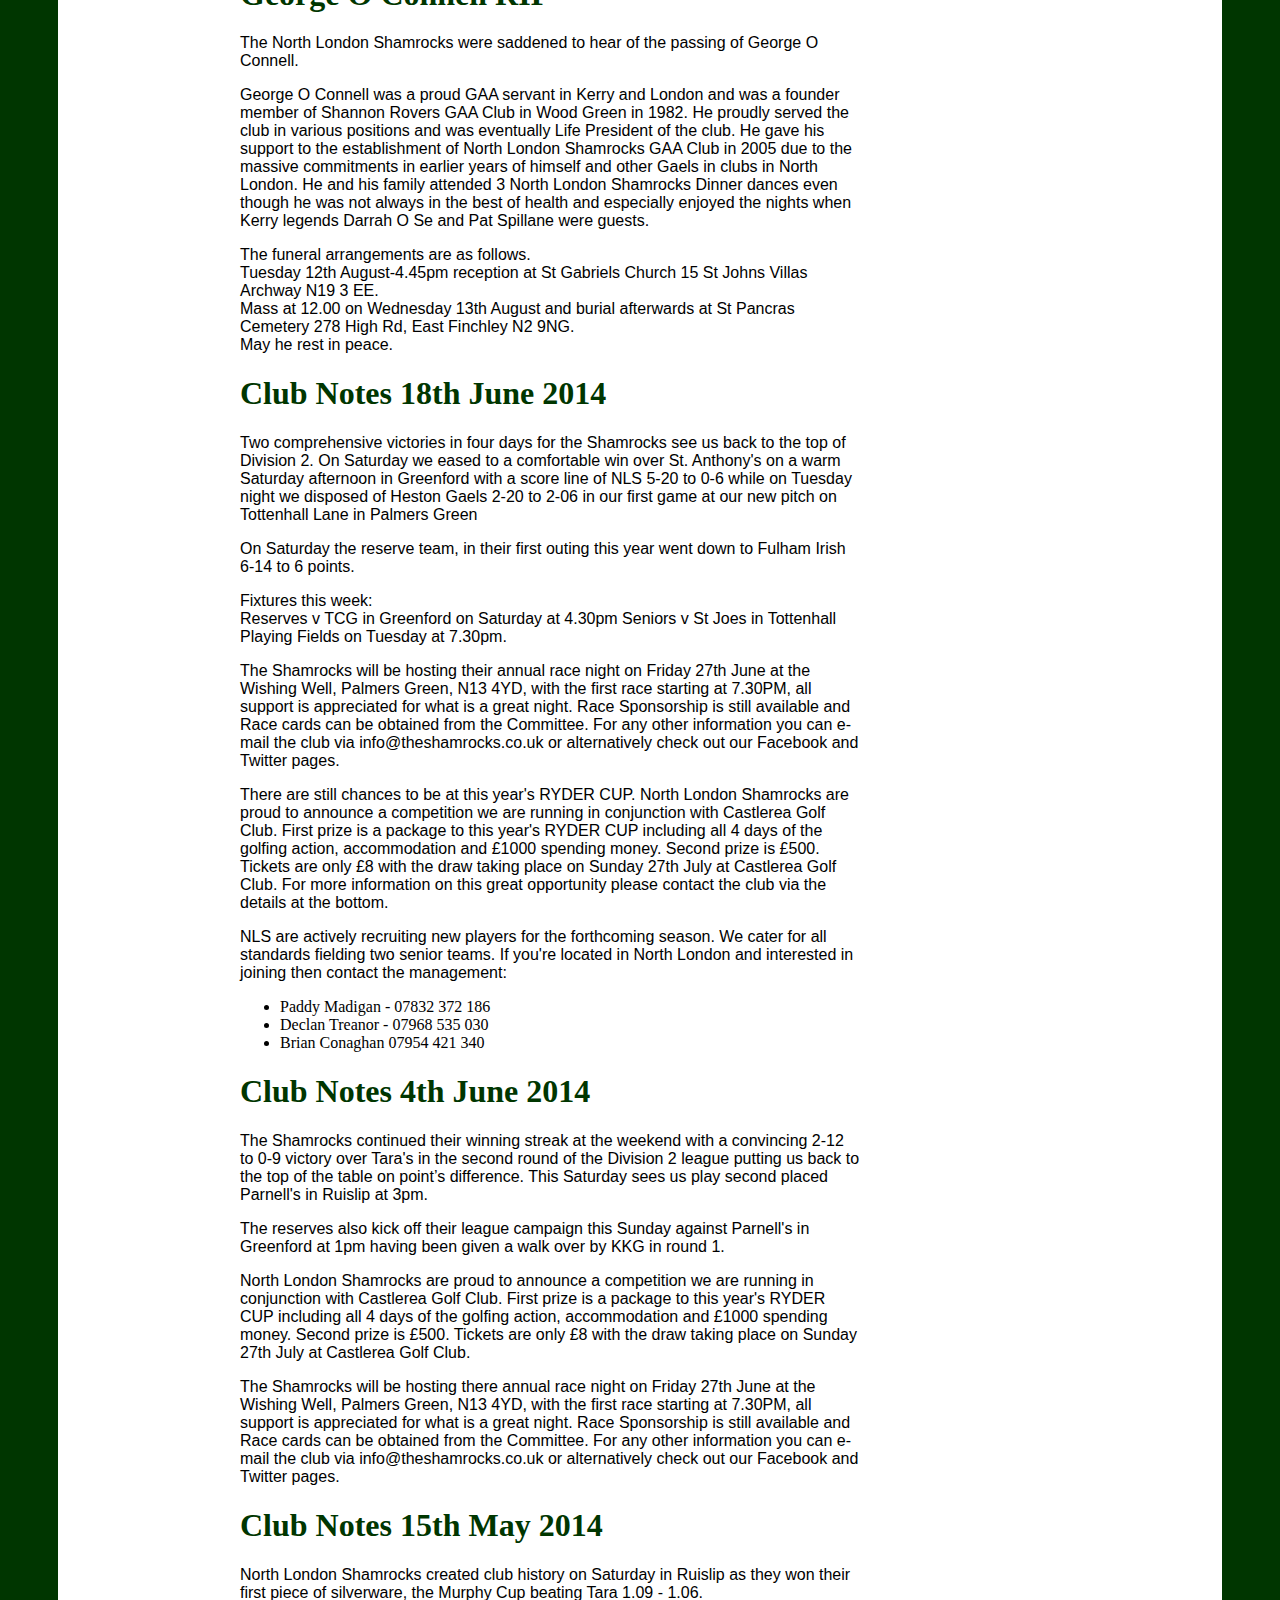
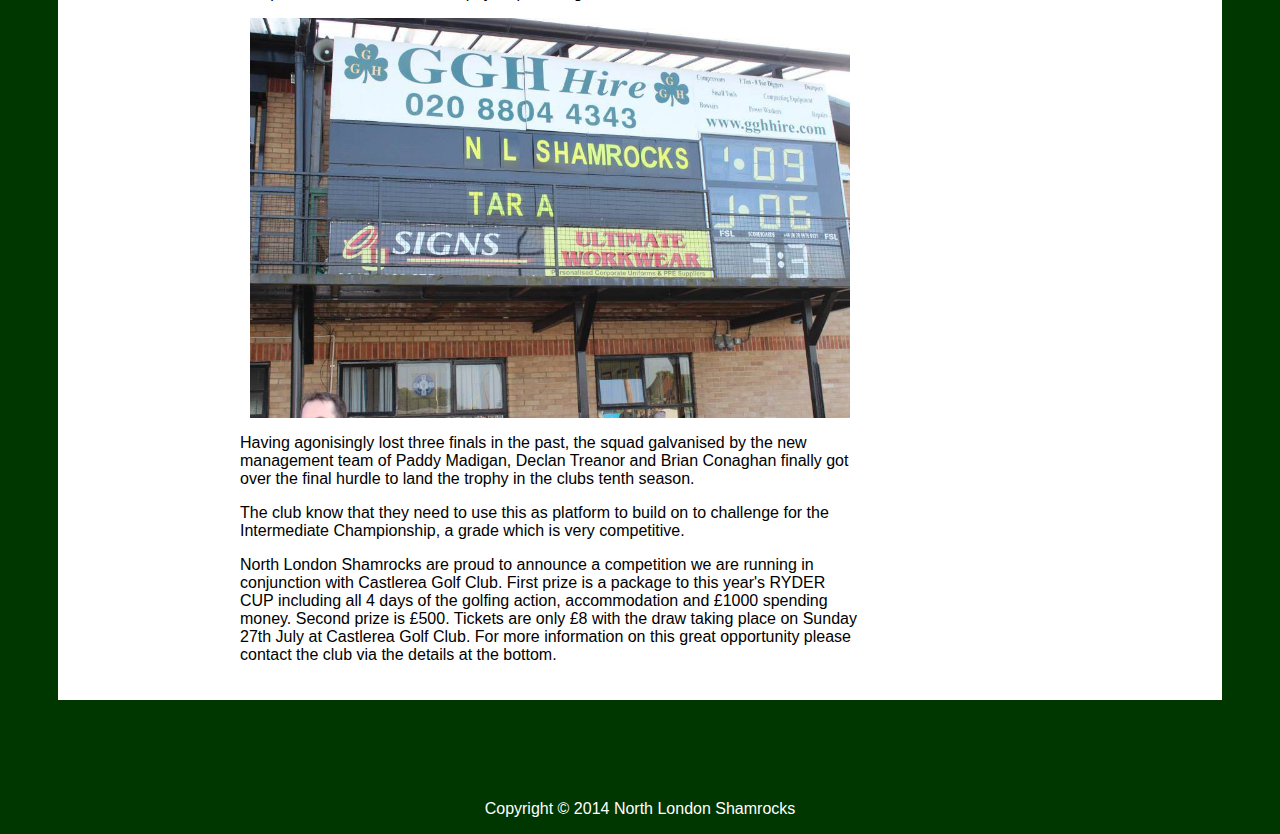
==== commit 3094241f: "cn 6th oct 2014" ====
--- a/index.html
+++ b/index.html
@@ -51,6 +51,26 @@
 
       <div id="post_twitter_container">
         <div id="post_container">
+        
+           <div class="post">
+          
+            <h1>Club Notes 6th October 2014</h1>
+            
+            <p>
+               The Shamrocks added another cup to cabinet this season after defeating St Brendan’s in the final of the Shiels cup on 
+               a score line of 1-14 to 1-8. This victory illustrated the strength of the panel as despite missing a few players the 
+               Shamrocks were able to defeat a strong and spirited St Brendan’s side. Focus must now switch to the All Britain quarter 
+               final against St Colmcilles Cardiff. The game is scheduled for a 2:30 Throw in at Ruislip. All support is welcome as the
+               club starts its journey in the hunt for All Ireland glory.
+            </p>
+            
+            <p>
+               The Shamrocks will be hosting there annual ‘Take me Out’ fundraiser on Saturday 18th October at, The Fox, Palmers Green, N17 4JD. 
+               Tickets are priced at £10 and include entrance to the show as well as music afterwards. The show starts at 7:30PM and tickets are 
+               selling quickly so please contact a committee member to secure your ticket for what is a great night.
+            </p>
+          </div>
+          
           <div class="post">
           
             <h1>Club Notes 10th September 2014</h1>
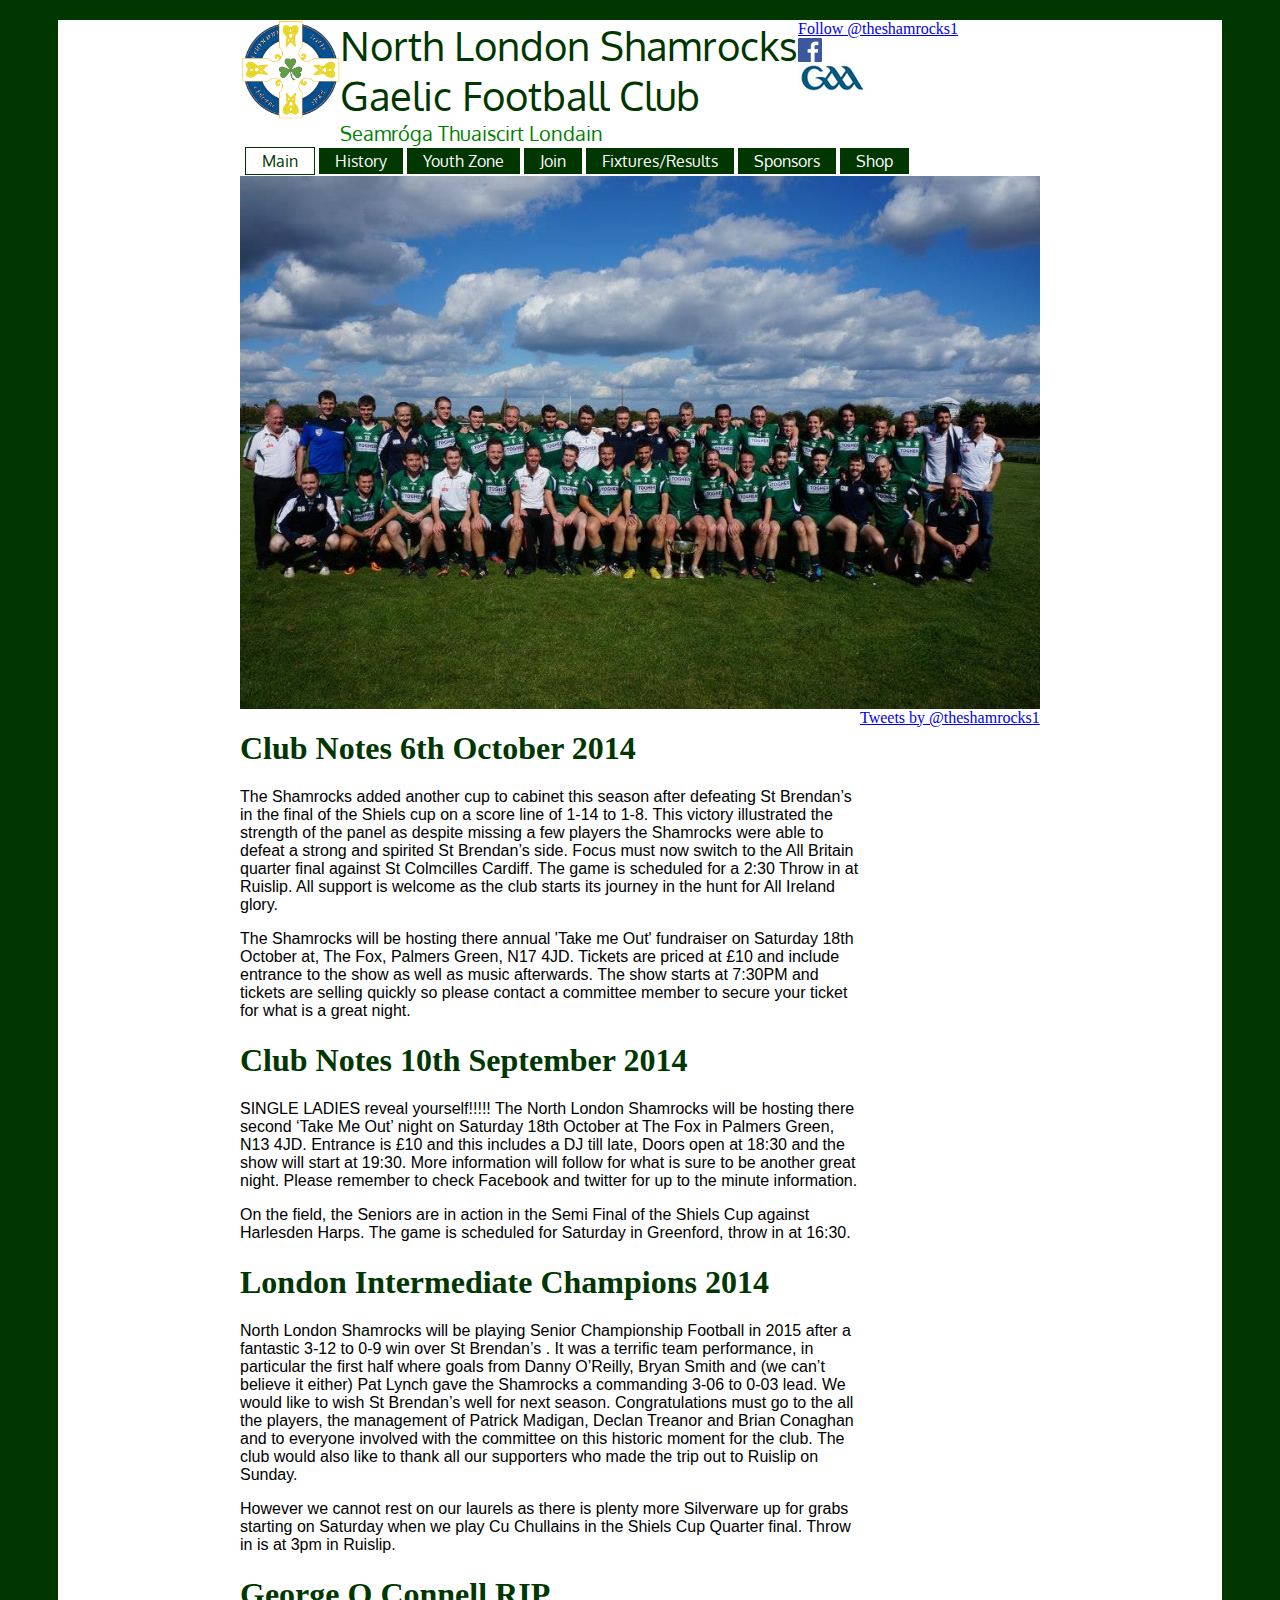
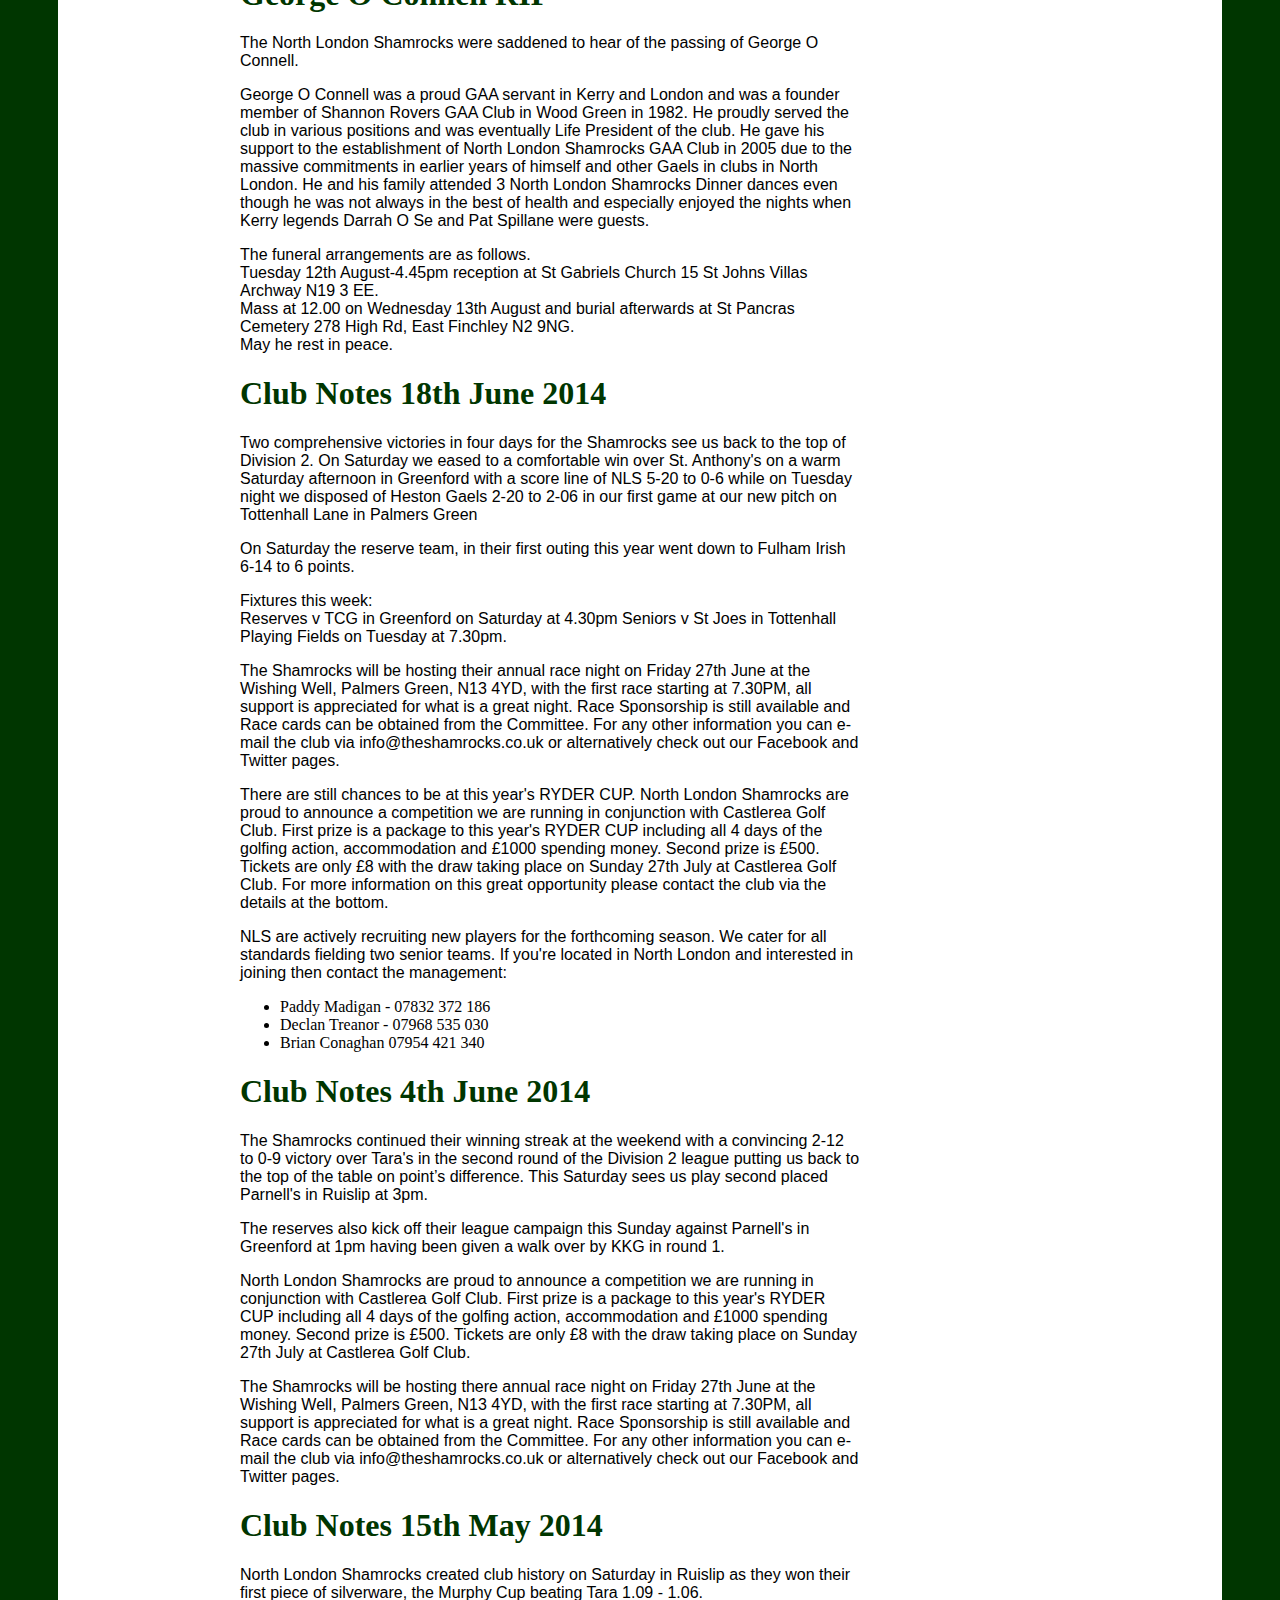
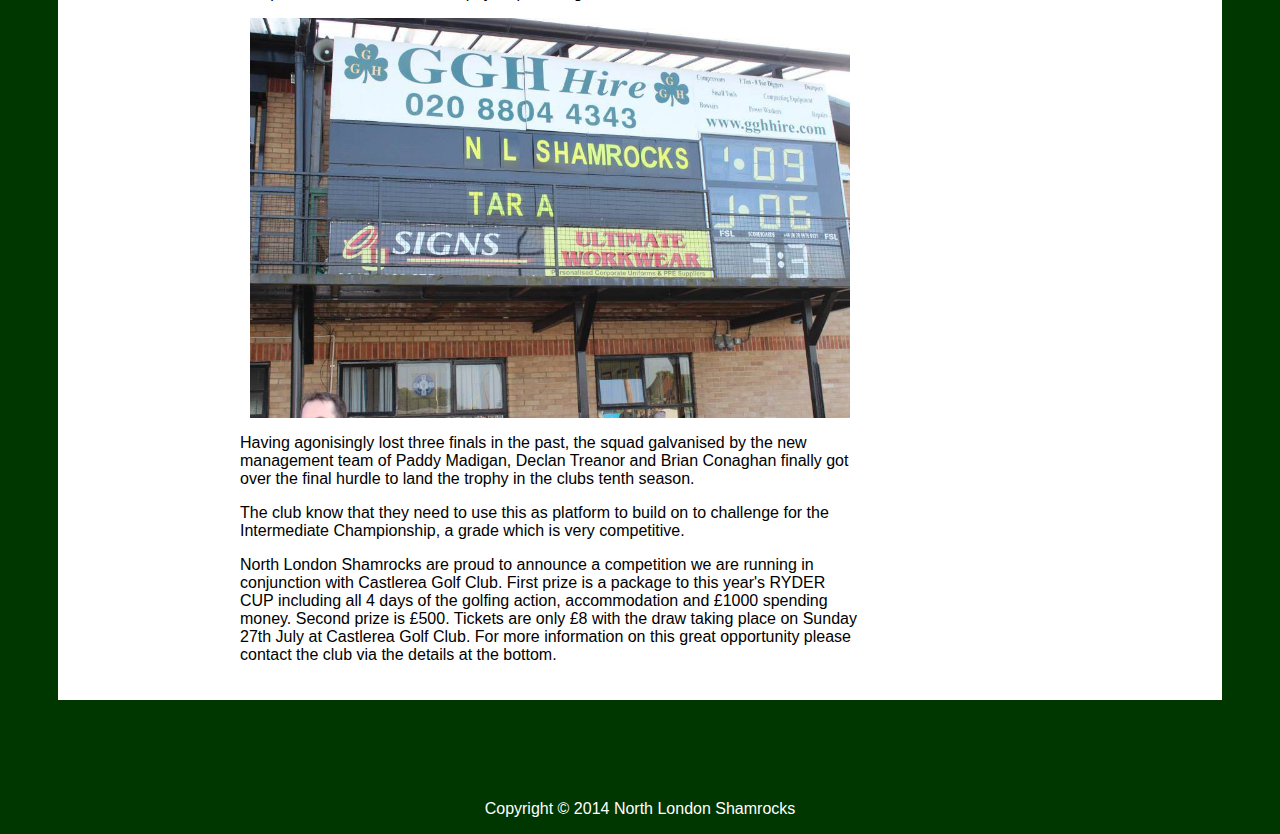
==== commit d8d3ae33: "test ssh" ====
--- a/index.html
+++ b/index.html
@@ -65,7 +65,7 @@
             </p>
             
             <p>
-               The Shamrocks will be hosting there annual ‘Take me Out’ fundraiser on Saturday 18th October at, The Fox, Palmers Green, N17 4JD. 
+               The Shamrocks will be hosting there annual &#39;Take me Out&#39; fundraiser on Saturday 18th October at, The Fox, Palmers Green, N17 4JD. 
                Tickets are priced at £10 and include entrance to the show as well as music afterwards. The show starts at 7:30PM and tickets are 
                selling quickly so please contact a committee member to secure your ticket for what is a great night.
             </p>
